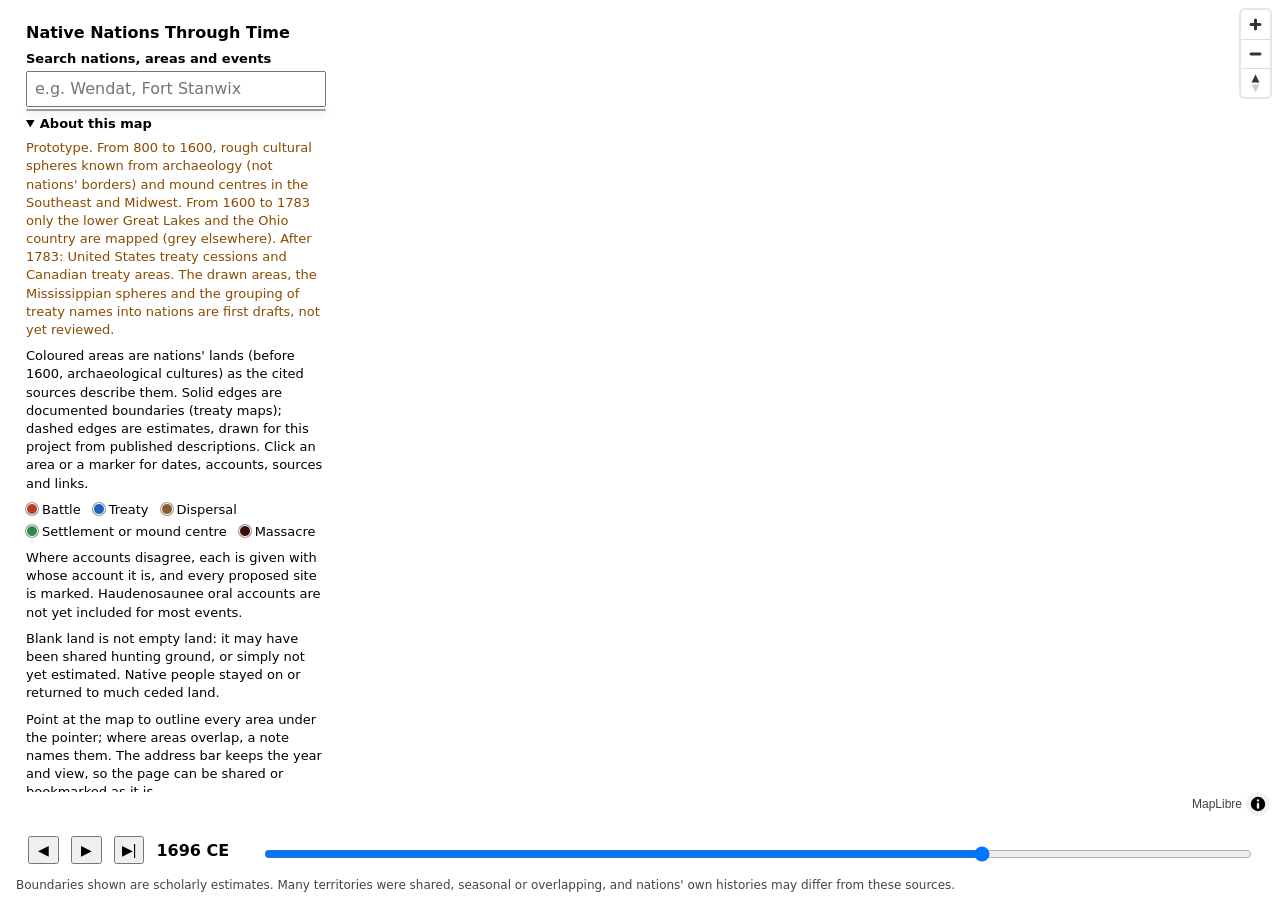
==== native-history/index.html @ f87ab9b0 "Publish Native Nations Through Time at /native-history/ Co-Authored-By: Claude Opus 5.5 <noreply@ant" ====
<!doctype html>
<html lang="en">
  <head>
    <meta charset="UTF-8" />
    <link rel="icon" type="image/svg+xml" href="/native-history/favicon.svg" />
    <meta name="viewport" content="width=device-width, initial-scale=1.0" />
    <title>Native Nations Through Time</title>
    <script type="module" crossorigin src="/native-history/assets/index-DQbSGbGF.js"></script>
    <link rel="stylesheet" crossorigin href="/native-history/assets/index-DJU72vhk.css">
  </head>
  <body>
    <div id="map"></div>
    <aside id="legend">
      <h1>Native Nations Through Time</h1>
      <div class="search">
        <label for="search">Search nations, areas and events</label>
        <input id="search" type="search" autocomplete="off" spellcheck="false" placeholder="e.g. Wendat, Fort Stanwix" />
        <ul id="search-results"></ul>
        <span id="search-status" class="visually-hidden" aria-live="polite"></span>
      </div>
      <details id="about" open>
      <summary>About this map</summary>
      <p class="prototype">
        Prototype. From 800 to 1600, rough cultural spheres known from archaeology (not
        nations' borders) and mound centres in the Southeast and Midwest. From 1600 to 1783 only
        the lower Great Lakes and the Ohio country are mapped (grey elsewhere). After 1783: United
        States treaty cessions and Canadian treaty areas. The drawn areas, the Mississippian
        spheres and the grouping of treaty names into nations are first drafts, not yet reviewed.
      </p>
      <p>
        Coloured areas are nations' lands (before 1600, archaeological cultures) as the cited sources describe them. Solid edges are
        documented boundaries (treaty maps); dashed edges are estimates, drawn for this project
        from published descriptions. Click an area or a marker for dates, accounts, sources and
        links.
      </p>
      <ul class="key">
        <li><span class="dot" style="background:#c0392b"></span>Battle</li>
        <li><span class="dot" style="background:#1f5fbf"></span>Treaty</li>
        <li><span class="dot" style="background:#8a5a2b"></span>Dispersal</li>
        <li><span class="dot" style="background:#2a8a4a"></span>Settlement or mound centre</li>
        <li><span class="dot" style="background:#3d0b0b"></span>Massacre</li>
      </ul>
      <p>
        Where accounts disagree, each is given with whose account it is, and every proposed site
        is marked. Haudenosaunee oral accounts are not yet included for most events.
      </p>
      <p>
        Blank land is not empty land: it may have been shared hunting ground, or simply not yet
        estimated. Native people stayed on or returned to much ceded land.
      </p>
      <p>
        Point at the map to outline every area under the pointer; where areas overlap, a note
        names them. The address bar keeps the year and view, so the page can be shared or
        bookmarked as it is.
      </p>
      </details>
      <label><input id="show-today" type="checkbox" /> Show today's US reservations and trust lands</label>
      <label><input id="plain-basemap" type="checkbox" /> Hide modern borders, places and roads</label>
    </aside>
    <div id="overlap-readout" hidden aria-hidden="true"></div>
    <footer id="bottom-bar">
    <div id="timebar">
      <button id="back" type="button" aria-label="Back one year">◀</button>
      <button id="play" type="button" aria-label="Play">▶</button>
      <button id="forward" type="button" aria-label="Forward one year">▶|</button>
      <span id="year-label"></span>
      <div class="track">
        <div id="ticks"></div>
        <input id="year" type="range" min="800" max="2026" step="1" value="1696" aria-label="Year" />
      </div>
    </div>
    <p id="notice">
      Boundaries shown are scholarly estimates. Many territories were shared, seasonal or
      overlapping, and nations' own histories may differ from these sources.
    </p>
    </footer>
  </body>
</html>
---- native-history/assets/index-DJU72vhk.css ----
.maplibregl-map{-webkit-tap-highlight-color:#0000;-webkit-touch-callout:none;font:12px/20px Helvetica Neue,Arial,Helvetica,sans-serif;position:relative;overflow:hidden}.maplibregl-canvas{position:absolute;top:0;left:0}.maplibregl-map:fullscreen{width:100%;height:100%}.maplibregl-ctrl-group button.maplibregl-ctrl-compass{touch-action:none}.maplibregl-canvas-container.maplibregl-interactive,.maplibregl-ctrl-group button.maplibregl-ctrl-compass{cursor:grab;-webkit-user-select:none;user-select:none}.maplibregl-canvas-container.maplibregl-interactive.maplibregl-track-pointer{cursor:pointer}.maplibregl-canvas-container.maplibregl-interactive:active,.maplibregl-ctrl-group button.maplibregl-ctrl-compass:active{cursor:grabbing}.maplibregl-canvas-container.maplibregl-touch-zoom-rotate,.maplibregl-canvas-container.maplibregl-touch-zoom-rotate .maplibregl-canvas{touch-action:pan-x pan-y}.maplibregl-canvas-container.maplibregl-touch-drag-pan,.maplibregl-canvas-container.maplibregl-touch-drag-pan .maplibregl-canvas{touch-action:pinch-zoom}.maplibregl-canvas-container.maplibregl-touch-zoom-rotate.maplibregl-touch-drag-pan,.maplibregl-canvas-container.maplibregl-touch-zoom-rotate.maplibregl-touch-drag-pan .maplibregl-canvas{touch-action:none}.maplibregl-canvas-container.maplibregl-touch-drag-pan.maplibregl-cooperative-gestures,.maplibregl-canvas-container.maplibregl-touch-drag-pan.maplibregl-cooperative-gestures .maplibregl-canvas{touch-action:pan-x pan-y}.maplibregl-ctrl-bottom-left,.maplibregl-ctrl-bottom-right,.maplibregl-ctrl-top-left,.maplibregl-ctrl-top-right{pointer-events:none;z-index:2;position:absolute}.maplibregl-ctrl-top-left{top:0;left:0}.maplibregl-ctrl-top-right{top:0;right:0}.maplibregl-ctrl-bottom-left{bottom:0;left:0}.maplibregl-ctrl-bottom-right{bottom:0;right:0}.maplibregl-ctrl{clear:both;pointer-events:auto;transform:translate(0)}.maplibregl-ctrl-top-left .maplibregl-ctrl{float:left;margin:10px 0 0 10px}.maplibregl-ctrl-top-right .maplibregl-ctrl{float:right;margin:10px 10px 0 0}.maplibregl-ctrl-bottom-left .maplibregl-ctrl{float:left;margin:0 0 10px 10px}.maplibregl-ctrl-bottom-right .maplibregl-ctrl{float:right;margin:0 10px 10px 0}.maplibregl-ctrl-group{background:#fff;border-radius:4px}.maplibregl-ctrl-group:not(:empty){box-shadow:0 0 0 2px #0000001a}.maplibregl-ctrl-group button{box-sizing:border-box;cursor:pointer;background-color:#0000;border:0;outline:none;width:29px;height:29px;padding:0;display:block}.maplibregl-ctrl button{-webkit-user-select:none;user-select:none}.maplibregl-ctrl-group button+button{border-top:1px solid #ddd}.maplibregl-ctrl button .maplibregl-ctrl-icon{background-position:50%;background-repeat:no-repeat;width:100%;height:100%;display:block}@media (forced-colors:active){.maplibregl-ctrl-group:not(:empty){box-shadow:0 0 0 2px buttontext}.maplibregl-ctrl-icon{background-color:#0000}.maplibregl-ctrl-group button+button{border-top:1px solid buttontext}}.maplibregl-ctrl button::-moz-focus-inner{border:0;padding:0}.maplibregl-ctrl-attrib-button:focus,.maplibregl-ctrl-group button:focus{box-shadow:0 0 2px 2px #0096ff}.maplibregl-ctrl button:disabled{cursor:not-allowed}.maplibregl-ctrl button:disabled .maplibregl-ctrl-icon{opacity:.25}@media (hover:hover){.maplibregl-ctrl button:not(:disabled):hover{background-color:#0000000d}}.maplibregl-ctrl button:not(:disabled):active{background-color:#0000000d}.maplibregl-ctrl-group button:focus:focus-visible{box-shadow:0 0 2px 2px #0096ff}.maplibregl-ctrl-group button:focus:not(:focus-visible){box-shadow:none}.maplibregl-ctrl-group button:focus:first-child{border-radius:4px 4px 0 0}.maplibregl-ctrl-group button:focus:last-child{border-radius:0 0 4px 4px}.maplibregl-ctrl-group button:focus:only-child{border-radius:inherit}.maplibregl-ctrl button.maplibregl-ctrl-zoom-out .maplibregl-ctrl-icon{background-image:url("data:image/svg+xml;charset=utf-8,%3Csvg xmlns='http://www.w3.org/2000/svg' width='29' height='29' viewBox='0 0 29 29' fill='%23333'%3E %3Cpath d='M10 13c-.75 0-1.5.75-1.5 1.5S9.25 16 10 16h9c.75 0 1.5-.75 1.5-1.5S19.75 13 19 13z'/%3E %3C/svg%3E")}.maplibregl-ctrl button.maplibregl-ctrl-zoom-in .maplibregl-ctrl-icon{background-image:url("data:image/svg+xml;charset=utf-8,%3Csvg xmlns='http://www.w3.org/2000/svg' width='29' height='29' viewBox='0 0 29 29' fill='%23333'%3E %3Cpath d='M14.5 8.5c-.75 0-1.5.75-1.5 1.5v3h-3c-.75 0-1.5.75-1.5 1.5S9.25 16 10 16h3v3c0 .75.75 1.5 1.5 1.5S16 19.75 16 19v-3h3c.75 0 1.5-.75 1.5-1.5S19.75 13 19 13h-3v-3c0-.75-.75-1.5-1.5-1.5'/%3E %3C/svg%3E")}@media (forced-colors:active){.maplibregl-ctrl button.maplibregl-ctrl-zoom-out .maplibregl-ctrl-icon{background-image:url("data:image/svg+xml;charset=utf-8,%3Csvg xmlns='http://www.w3.org/2000/svg' width='29' height='29' viewBox='0 0 29 29' fill='%23fff'%3E %3Cpath d='M10 13c-.75 0-1.5.75-1.5 1.5S9.25 16 10 16h9c.75 0 1.5-.75 1.5-1.5S19.75 13 19 13z'/%3E %3C/svg%3E")}.maplibregl-ctrl button.maplibregl-ctrl-zoom-in .maplibregl-ctrl-icon{background-image:url("data:image/svg+xml;charset=utf-8,%3Csvg xmlns='http://www.w3.org/2000/svg' width='29' height='29' viewBox='0 0 29 29' fill='%23fff'%3E %3Cpath d='M14.5 8.5c-.75 0-1.5.75-1.5 1.5v3h-3c-.75 0-1.5.75-1.5 1.5S9.25 16 10 16h3v3c0 .75.75 1.5 1.5 1.5S16 19.75 16 19v-3h3c.75 0 1.5-.75 1.5-1.5S19.75 13 19 13h-3v-3c0-.75-.75-1.5-1.5-1.5'/%3E %3C/svg%3E")}}@media (forced-colors:active) and (prefers-color-scheme:light){.maplibregl-ctrl button.maplibregl-ctrl-zoom-out .maplibregl-ctrl-icon{background-image:url("data:image/svg+xml;charset=utf-8,%3Csvg xmlns='http://www.w3.org/2000/svg' width='29' height='29' viewBox='0 0 29 29' fill='%23000'%3E %3Cpath d='M10 13c-.75 0-1.5.75-1.5 1.5S9.25 16 10 16h9c.75 0 1.5-.75 1.5-1.5S19.75 13 19 13z'/%3E %3C/svg%3E")}.maplibregl-ctrl button.maplibregl-ctrl-zoom-in .maplibregl-ctrl-icon{background-image:url("data:image/svg+xml;charset=utf-8,%3Csvg xmlns='http://www.w3.org/2000/svg' width='29' height='29' viewBox='0 0 29 29' fill='%23000'%3E %3Cpath d='M14.5 8.5c-.75 0-1.5.75-1.5 1.5v3h-3c-.75 0-1.5.75-1.5 1.5S9.25 16 10 16h3v3c0 .75.75 1.5 1.5 1.5S16 19.75 16 19v-3h3c.75 0 1.5-.75 1.5-1.5S19.75 13 19 13h-3v-3c0-.75-.75-1.5-1.5-1.5'/%3E %3C/svg%3E")}}.maplibregl-ctrl button.maplibregl-ctrl-fullscreen .maplibregl-ctrl-icon{background-image:url("data:image/svg+xml;charset=utf-8,%3Csvg xmlns='http://www.w3.org/2000/svg' width='29' height='29' viewBox='0 0 29 29' fill='%23333'%3E %3Cpath d='M24 16v5.5c0 1.75-.75 2.5-2.5 2.5H16v-1l3-1.5-4-5.5 1-1 5.5 4 1.5-3zM6 16l1.5 3 5.5-4 1 1-4 5.5 3 1.5v1H7.5C5.75 24 5 23.25 5 21.5V16zm7-11v1l-3 1.5 4 5.5-1 1-5.5-4L6 13H5V7.5C5 5.75 5.75 5 7.5 5zm11 2.5c0-1.75-.75-2.5-2.5-2.5H16v1l3 1.5-4 5.5 1 1 5.5-4 1.5 3h1z'/%3E %3C/svg%3E")}.maplibregl-ctrl button.maplibregl-ctrl-shrink .maplibregl-ctrl-icon{background-image:url("data:image/svg+xml;charset=utf-8,%3Csvg xmlns='http://www.w3.org/2000/svg' width='29' height='29' viewBox='0 0 29 29'%3E %3Cpath d='M18.5 16c-1.75 0-2.5.75-2.5 2.5V24h1l1.5-3 5.5 4 1-1-4-5.5 3-1.5v-1zM13 18.5c0-1.75-.75-2.5-2.5-2.5H5v1l3 1.5L4 24l1 1 5.5-4 1.5 3h1zm3-8c0 1.75.75 2.5 2.5 2.5H24v-1l-3-1.5L25 5l-1-1-5.5 4L17 5h-1zM10.5 13c1.75 0 2.5-.75 2.5-2.5V5h-1l-1.5 3L5 4 4 5l4 5.5L5 12v1z'/%3E %3C/svg%3E")}@media (forced-colors:active){.maplibregl-ctrl button.maplibregl-ctrl-fullscreen .maplibregl-ctrl-icon{background-image:url("data:image/svg+xml;charset=utf-8,%3Csvg xmlns='http://www.w3.org/2000/svg' width='29' height='29' viewBox='0 0 29 29' fill='%23fff'%3E %3Cpath d='M24 16v5.5c0 1.75-.75 2.5-2.5 2.5H16v-1l3-1.5-4-5.5 1-1 5.5 4 1.5-3zM6 16l1.5 3 5.5-4 1 1-4 5.5 3 1.5v1H7.5C5.75 24 5 23.25 5 21.5V16zm7-11v1l-3 1.5 4 5.5-1 1-5.5-4L6 13H5V7.5C5 5.75 5.75 5 7.5 5zm11 2.5c0-1.75-.75-2.5-2.5-2.5H16v1l3 1.5-4 5.5 1 1 5.5-4 1.5 3h1z'/%3E %3C/svg%3E")}.maplibregl-ctrl button.maplibregl-ctrl-shrink .maplibregl-ctrl-icon{background-image:url("data:image/svg+xml;charset=utf-8,%3Csvg xmlns='http://www.w3.org/2000/svg' width='29' height='29' viewBox='0 0 29 29' fill='%23fff'%3E %3Cpath d='M18.5 16c-1.75 0-2.5.75-2.5 2.5V24h1l1.5-3 5.5 4 1-1-4-5.5 3-1.5v-1zM13 18.5c0-1.75-.75-2.5-2.5-2.5H5v1l3 1.5L4 24l1 1 5.5-4 1.5 3h1zm3-8c0 1.75.75 2.5 2.5 2.5H24v-1l-3-1.5L25 5l-1-1-5.5 4L17 5h-1zM10.5 13c1.75 0 2.5-.75 2.5-2.5V5h-1l-1.5 3L5 4 4 5l4 5.5L5 12v1z'/%3E %3C/svg%3E")}}@media (forced-colors:active) and (prefers-color-scheme:light){.maplibregl-ctrl button.maplibregl-ctrl-fullscreen .maplibregl-ctrl-icon{background-image:url("data:image/svg+xml;charset=utf-8,%3Csvg xmlns='http://www.w3.org/2000/svg' width='29' height='29' viewBox='0 0 29 29' fill='%23000'%3E %3Cpath d='M24 16v5.5c0 1.75-.75 2.5-2.5 2.5H16v-1l3-1.5-4-5.5 1-1 5.5 4 1.5-3zM6 16l1.5 3 5.5-4 1 1-4 5.5 3 1.5v1H7.5C5.75 24 5 23.25 5 21.5V16zm7-11v1l-3 1.5 4 5.5-1 1-5.5-4L6 13H5V7.5C5 5.75 5.75 5 7.5 5zm11 2.5c0-1.75-.75-2.5-2.5-2.5H16v1l3 1.5-4 5.5 1 1 5.5-4 1.5 3h1z'/%3E %3C/svg%3E")}.maplibregl-ctrl button.maplibregl-ctrl-shrink .maplibregl-ctrl-icon{background-image:url("data:image/svg+xml;charset=utf-8,%3Csvg xmlns='http://www.w3.org/2000/svg' width='29' height='29' viewBox='0 0 29 29' fill='%23000'%3E %3Cpath d='M18.5 16c-1.75 0-2.5.75-2.5 2.5V24h1l1.5-3 5.5 4 1-1-4-5.5 3-1.5v-1zM13 18.5c0-1.75-.75-2.5-2.5-2.5H5v1l3 1.5L4 24l1 1 5.5-4 1.5 3h1zm3-8c0 1.75.75 2.5 2.5 2.5H24v-1l-3-1.5L25 5l-1-1-5.5 4L17 5h-1zM10.5 13c1.75 0 2.5-.75 2.5-2.5V5h-1l-1.5 3L5 4 4 5l4 5.5L5 12v1z'/%3E %3C/svg%3E")}}.maplibregl-ctrl button.maplibregl-ctrl-compass .maplibregl-ctrl-icon{background-image:url("data:image/svg+xml;charset=utf-8,%3Csvg xmlns='http://www.w3.org/2000/svg' width='29' height='29' viewBox='0 0 29 29' fill='%23333'%3E %3Cpath d='m10.5 14 4-8 4 8z'/%3E %3Cpath fill='%23ccc' d='m10.5 16 4 8 4-8z'/%3E %3C/svg%3E")}@media (forced-colors:active){.maplibregl-ctrl button.maplibregl-ctrl-compass .maplibregl-ctrl-icon{background-image:url("data:image/svg+xml;charset=utf-8,%3Csvg xmlns='http://www.w3.org/2000/svg' width='29' height='29' viewBox='0 0 29 29' fill='%23fff'%3E %3Cpath d='m10.5 14 4-8 4 8z'/%3E %3Cpath fill='%23ccc' d='m10.5 16 4 8 4-8z'/%3E %3C/svg%3E")}}@media (forced-colors:active) and (prefers-color-scheme:light){.maplibregl-ctrl button.maplibregl-ctrl-compass .maplibregl-ctrl-icon{background-image:url("data:image/svg+xml;charset=utf-8,%3Csvg xmlns='http://www.w3.org/2000/svg' width='29' height='29' viewBox='0 0 29 29' fill='%23000'%3E %3Cpath d='m10.5 14 4-8 4 8z'/%3E %3Cpath fill='%23ccc' d='m10.5 16 4 8 4-8z'/%3E %3C/svg%3E")}}.maplibregl-ctrl button.maplibregl-ctrl-globe .maplibregl-ctrl-icon{background-image:url("data:image/svg+xml;charset=utf-8,%3Csvg xmlns='http://www.w3.org/2000/svg' width='22' height='22' fill='none' viewBox='0 0 22 22' stroke='%23333'%3E %3Ccircle cx='11' cy='11' r='8.5'/%3E %3Cpath d='M17.5 11c0 4.819-3.02 8.5-6.5 8.5S4.5 15.819 4.5 11 7.52 2.5 11 2.5s6.5 3.681 6.5 8.5Z'/%3E %3Cpath d='M13.5 11c0 2.447-.331 4.64-.853 6.206-.262.785-.562 1.384-.872 1.777-.314.399-.58.517-.775.517-.195 0-.461-.118-.775-.517-.31-.393-.61-.992-.872-1.777C8.831 15.64 8.5 13.446 8.5 11c0-2.447.331-4.64.853-6.206.262-.785.562-1.384.872-1.777.314-.399.58-.517.775-.517.195 0 .461.118.775.517.31.393.61.992.872 1.777.522 1.565.853 3.76.853 6.206Z'/%3E %3Cpath d='M11 7.5c-1.909 0-3.622-.166-4.845-.428-.616-.132-1.08-.283-1.379-.434a1.333 1.333 0 0 1-.224-.138c.047-.038.12-.085.224-.138.299-.151.763-.302 1.379-.434C7.378 5.666 9.091 5.5 11 5.5c1.909 0 3.622.166 4.845.428.616.132 1.08.283 1.379.434.105.053.177.1.224.138-.047.038-.12.085-.224.138-.299.151-.763.302-1.379.434-1.223.262-2.936.428-4.845.428ZM4.486 6.436ZM11 16.5c-1.909 0-3.622-.166-4.845-.428-.616-.132-1.08-.283-1.379-.434a1.33 1.33 0 0 1-.224-.138 1.33 1.33 0 0 1 .224-.138c.299-.151.763-.302 1.379-.434C7.378 14.666 9.091 14.5 11 14.5c1.909 0 3.622.166 4.845.428.616.132 1.08.283 1.379.434.105.053.177.1.224.138a1.33 1.33 0 0 1-.224.138c-.299.151-.763.302-1.379.434-1.223.262-2.936.428-4.845.428Zm-6.514-1.064ZM11 12.5c-2.46 0-4.672-.222-6.255-.574-.796-.177-1.406-.38-1.805-.59a1.465 1.465 0 0 1-.39-.272.293.293 0 0 1-.047-.064.293.293 0 0 1 .048-.064c.066-.073.189-.167.389-.272.399-.21 1.009-.413 1.805-.59C6.328 9.722 8.54 9.5 11 9.5s4.672.222 6.256.574c.795.177 1.405.38 1.804.59.2.105.323.2.39.272a.33.33 0 0 1 .047.064.293.293 0 0 1-.048.064 1.435 1.435 0 0 1-.389.272c-.399.21-1.009.413-1.804.59-1.584.352-3.796.574-6.256.574Zm-8.501-1.51v.002-.002Zm0 .018v.002-.002Zm17.002.002v-.002.002Zm0-.018v-.002.002Z'/%3E %3C/svg%3E")}.maplibregl-ctrl button.maplibregl-ctrl-globe-enabled .maplibregl-ctrl-icon{background-image:url("data:image/svg+xml;charset=utf-8,%3Csvg xmlns='http://www.w3.org/2000/svg' width='22' height='22' fill='none' viewBox='0 0 22 22' stroke='%2333b5e5'%3E %3Ccircle cx='11' cy='11' r='8.5'/%3E %3Cpath d='M17.5 11c0 4.819-3.02 8.5-6.5 8.5S4.5 15.819 4.5 11 7.52 2.5 11 2.5s6.5 3.681 6.5 8.5Z'/%3E %3Cpath d='M13.5 11c0 2.447-.331 4.64-.853 6.206-.262.785-.562 1.384-.872 1.777-.314.399-.58.517-.775.517-.195 0-.461-.118-.775-.517-.31-.393-.61-.992-.872-1.777C8.831 15.64 8.5 13.446 8.5 11c0-2.447.331-4.64.853-6.206.262-.785.562-1.384.872-1.777.314-.399.58-.517.775-.517.195 0 .461.118.775.517.31.393.61.992.872 1.777.522 1.565.853 3.76.853 6.206Z'/%3E %3Cpath d='M11 7.5c-1.909 0-3.622-.166-4.845-.428-.616-.132-1.08-.283-1.379-.434a1.333 1.333 0 0 1-.224-.138c.047-.038.12-.085.224-.138.299-.151.763-.302 1.379-.434C7.378 5.666 9.091 5.5 11 5.5c1.909 0 3.622.166 4.845.428.616.132 1.08.283 1.379.434.105.053.177.1.224.138-.047.038-.12.085-.224.138-.299.151-.763.302-1.379.434-1.223.262-2.936.428-4.845.428ZM4.486 6.436ZM11 16.5c-1.909 0-3.622-.166-4.845-.428-.616-.132-1.08-.283-1.379-.434a1.33 1.33 0 0 1-.224-.138 1.33 1.33 0 0 1 .224-.138c.299-.151.763-.302 1.379-.434C7.378 14.666 9.091 14.5 11 14.5c1.909 0 3.622.166 4.845.428.616.132 1.08.283 1.379.434.105.053.177.1.224.138a1.33 1.33 0 0 1-.224.138c-.299.151-.763.302-1.379.434-1.223.262-2.936.428-4.845.428Zm-6.514-1.064ZM11 12.5c-2.46 0-4.672-.222-6.255-.574-.796-.177-1.406-.38-1.805-.59a1.465 1.465 0 0 1-.39-.272.293.293 0 0 1-.047-.064.293.293 0 0 1 .048-.064c.066-.073.189-.167.389-.272.399-.21 1.009-.413 1.805-.59C6.328 9.722 8.54 9.5 11 9.5s4.672.222 6.256.574c.795.177 1.405.38 1.804.59.2.105.323.2.39.272a.33.33 0 0 1 .047.064.293.293 0 0 1-.048.064 1.435 1.435 0 0 1-.389.272c-.399.21-1.009.413-1.804.59-1.584.352-3.796.574-6.256.574Zm-8.501-1.51v.002-.002Zm0 .018v.002-.002Zm17.002.002v-.002.002Zm0-.018v-.002.002Z'/%3E %3C/svg%3E")}.maplibregl-ctrl button.maplibregl-ctrl-terrain .maplibregl-ctrl-icon{background-image:url("data:image/svg+xml;charset=utf-8,%3Csvg xmlns='http://www.w3.org/2000/svg' width='22' height='22' viewBox='0 0 22 22' fill='%23333'%3E %3Cpath d='m1.754 13.406 4.453-4.851 3.09 3.09 3.281 3.277.969-.969-3.309-3.312 3.844-4.121 6.148 6.886h1.082v-.855l-7.207-8.07-4.84 5.187L6.169 6.57l-5.48 5.965v.871ZM.688 16.844h20.625v1.375H.688Zm0 0'/%3E %3C/svg%3E")}.maplibregl-ctrl button.maplibregl-ctrl-terrain-enabled .maplibregl-ctrl-icon{background-image:url("data:image/svg+xml;charset=utf-8,%3Csvg xmlns='http://www.w3.org/2000/svg' width='22' height='22' viewBox='0 0 22 22' fill='%2333b5e5'%3E %3Cpath d='m1.754 13.406 4.453-4.851 3.09 3.09 3.281 3.277.969-.969-3.309-3.312 3.844-4.121 6.148 6.886h1.082v-.855l-7.207-8.07-4.84 5.187L6.169 6.57l-5.48 5.965v.871ZM.688 16.844h20.625v1.375H.688Zm0 0'/%3E %3C/svg%3E")}.maplibregl-ctrl button.maplibregl-ctrl-geolocate .maplibregl-ctrl-icon{background-image:url("data:image/svg+xml;charset=utf-8,%3Csvg xmlns='http://www.w3.org/2000/svg' width='29' height='29' viewBox='0 0 20 20' fill='%23333'%3E %3Cpath d='M10 4C9 4 9 5 9 5v.1A5 5 0 0 0 5.1 9H5s-1 0-1 1 1 1 1 1h.1A5 5 0 0 0 9 14.9v.1s0 1 1 1 1-1 1-1v-.1a5 5 0 0 0 3.9-3.9h.1s1 0 1-1-1-1-1-1h-.1A5 5 0 0 0 11 5.1V5s0-1-1-1m0 2.5a3.5 3.5 0 1 1 0 7 3.5 3.5 0 1 1 0-7'/%3E %3Ccircle id='dot' cx='10' cy='10' r='2'/%3E %3Cpath id='stroke' d='m14 5 1 1-9 9-1-1z' display='none'/%3E %3C/svg%3E")}.maplibregl-ctrl button.maplibregl-ctrl-geolocate:disabled .maplibregl-ctrl-icon{background-image:url("data:image/svg+xml;charset=utf-8,%3Csvg xmlns='http://www.w3.org/2000/svg' width='29' height='29' viewBox='0 0 20 20' fill='%23aaa'%3E %3Cpath d='M10 4C9 4 9 5 9 5v.1A5 5 0 0 0 5.1 9H5s-1 0-1 1 1 1 1 1h.1A5 5 0 0 0 9 14.9v.1s0 1 1 1 1-1 1-1v-.1a5 5 0 0 0 3.9-3.9h.1s1 0 1-1-1-1-1-1h-.1A5 5 0 0 0 11 5.1V5s0-1-1-1m0 2.5a3.5 3.5 0 1 1 0 7 3.5 3.5 0 1 1 0-7'/%3E %3Ccircle id='dot' cx='10' cy='10' r='2'/%3E %3Cpath id='stroke' d='m14 5 1 1-9 9-1-1z' fill='%23f00'/%3E %3C/svg%3E")}.maplibregl-ctrl button.maplibregl-ctrl-geolocate.maplibregl-ctrl-geolocate-active .maplibregl-ctrl-icon{background-image:url("data:image/svg+xml;charset=utf-8,%3Csvg xmlns='http://www.w3.org/2000/svg' width='29' height='29' viewBox='0 0 20 20' fill='%2333b5e5'%3E %3Cpath d='M10 4C9 4 9 5 9 5v.1A5 5 0 0 0 5.1 9H5s-1 0-1 1 1 1 1 1h.1A5 5 0 0 0 9 14.9v.1s0 1 1 1 1-1 1-1v-.1a5 5 0 0 0 3.9-3.9h.1s1 0 1-1-1-1-1-1h-.1A5 5 0 0 0 11 5.1V5s0-1-1-1m0 2.5a3.5 3.5 0 1 1 0 7 3.5 3.5 0 1 1 0-7'/%3E %3Ccircle id='dot' cx='10' cy='10' r='2'/%3E %3Cpath id='stroke' d='m14 5 1 1-9 9-1-1z' display='none'/%3E %3C/svg%3E")}.maplibregl-ctrl button.maplibregl-ctrl-geolocate.maplibregl-ctrl-geolocate-active-error .maplibregl-ctrl-icon{background-image:url("data:image/svg+xml;charset=utf-8,%3Csvg xmlns='http://www.w3.org/2000/svg' width='29' height='29' viewBox='0 0 20 20' fill='%23e58978'%3E %3Cpath d='M10 4C9 4 9 5 9 5v.1A5 5 0 0 0 5.1 9H5s-1 0-1 1 1 1 1 1h.1A5 5 0 0 0 9 14.9v.1s0 1 1 1 1-1 1-1v-.1a5 5 0 0 0 3.9-3.9h.1s1 0 1-1-1-1-1-1h-.1A5 5 0 0 0 11 5.1V5s0-1-1-1m0 2.5a3.5 3.5 0 1 1 0 7 3.5 3.5 0 1 1 0-7'/%3E %3Ccircle id='dot' cx='10' cy='10' r='2'/%3E %3Cpath id='stroke' d='m14 5 1 1-9 9-1-1z' display='none'/%3E %3C/svg%3E")}.maplibregl-ctrl button.maplibregl-ctrl-geolocate.maplibregl-ctrl-geolocate-background .maplibregl-ctrl-icon{background-image:url("data:image/svg+xml;charset=utf-8,%3Csvg xmlns='http://www.w3.org/2000/svg' width='29' height='29' viewBox='0 0 20 20' fill='%2333b5e5'%3E %3Cpath d='M10 4C9 4 9 5 9 5v.1A5 5 0 0 0 5.1 9H5s-1 0-1 1 1 1 1 1h.1A5 5 0 0 0 9 14.9v.1s0 1 1 1 1-1 1-1v-.1a5 5 0 0 0 3.9-3.9h.1s1 0 1-1-1-1-1-1h-.1A5 5 0 0 0 11 5.1V5s0-1-1-1m0 2.5a3.5 3.5 0 1 1 0 7 3.5 3.5 0 1 1 0-7'/%3E %3Ccircle id='dot' cx='10' cy='10' r='2' display='none'/%3E %3Cpath id='stroke' d='m14 5 1 1-9 9-1-1z' display='none'/%3E %3C/svg%3E")}.maplibregl-ctrl button.maplibregl-ctrl-geolocate.maplibregl-ctrl-geolocate-background-error .maplibregl-ctrl-icon{background-image:url("data:image/svg+xml;charset=utf-8,%3Csvg xmlns='http://www.w3.org/2000/svg' width='29' height='29' viewBox='0 0 20 20' fill='%23e54e33'%3E %3Cpath d='M10 4C9 4 9 5 9 5v.1A5 5 0 0 0 5.1 9H5s-1 0-1 1 1 1 1 1h.1A5 5 0 0 0 9 14.9v.1s0 1 1 1 1-1 1-1v-.1a5 5 0 0 0 3.9-3.9h.1s1 0 1-1-1-1-1-1h-.1A5 5 0 0 0 11 5.1V5s0-1-1-1m0 2.5a3.5 3.5 0 1 1 0 7 3.5 3.5 0 1 1 0-7'/%3E %3Ccircle id='dot' cx='10' cy='10' r='2' display='none'/%3E %3Cpath id='stroke' d='m14 5 1 1-9 9-1-1z' display='none'/%3E %3C/svg%3E")}.maplibregl-ctrl button.maplibregl-ctrl-geolocate.maplibregl-ctrl-geolocate-waiting .maplibregl-ctrl-icon{animation:2s linear infinite maplibregl-spin}@media (forced-colors:active){.maplibregl-ctrl button.maplibregl-ctrl-geolocate .maplibregl-ctrl-icon{background-image:url("data:image/svg+xml;charset=utf-8,%3Csvg xmlns='http://www.w3.org/2000/svg' width='29' height='29' viewBox='0 0 20 20' fill='%23fff'%3E %3Cpath d='M10 4C9 4 9 5 9 5v.1A5 5 0 0 0 5.1 9H5s-1 0-1 1 1 1 1 1h.1A5 5 0 0 0 9 14.9v.1s0 1 1 1 1-1 1-1v-.1a5 5 0 0 0 3.9-3.9h.1s1 0 1-1-1-1-1-1h-.1A5 5 0 0 0 11 5.1V5s0-1-1-1m0 2.5a3.5 3.5 0 1 1 0 7 3.5 3.5 0 1 1 0-7'/%3E %3Ccircle id='dot' cx='10' cy='10' r='2'/%3E %3Cpath id='stroke' d='m14 5 1 1-9 9-1-1z' display='none'/%3E %3C/svg%3E")}.maplibregl-ctrl button.maplibregl-ctrl-geolocate:disabled .maplibregl-ctrl-icon{background-image:url("data:image/svg+xml;charset=utf-8,%3Csvg xmlns='http://www.w3.org/2000/svg' width='29' height='29' viewBox='0 0 20 20' fill='%23999'%3E %3Cpath d='M10 4C9 4 9 5 9 5v.1A5 5 0 0 0 5.1 9H5s-1 0-1 1 1 1 1 1h.1A5 5 0 0 0 9 14.9v.1s0 1 1 1 1-1 1-1v-.1a5 5 0 0 0 3.9-3.9h.1s1 0 1-1-1-1-1-1h-.1A5 5 0 0 0 11 5.1V5s0-1-1-1m0 2.5a3.5 3.5 0 1 1 0 7 3.5 3.5 0 1 1 0-7'/%3E %3Ccircle id='dot' cx='10' cy='10' r='2'/%3E %3Cpath id='stroke' d='m14 5 1 1-9 9-1-1z' fill='%23f00'/%3E %3C/svg%3E")}.maplibregl-ctrl button.maplibregl-ctrl-geolocate.maplibregl-ctrl-geolocate-active .maplibregl-ctrl-icon{background-image:url("data:image/svg+xml;charset=utf-8,%3Csvg xmlns='http://www.w3.org/2000/svg' width='29' height='29' viewBox='0 0 20 20' fill='%2333b5e5'%3E %3Cpath d='M10 4C9 4 9 5 9 5v.1A5 5 0 0 0 5.1 9H5s-1 0-1 1 1 1 1 1h.1A5 5 0 0 0 9 14.9v.1s0 1 1 1 1-1 1-1v-.1a5 5 0 0 0 3.9-3.9h.1s1 0 1-1-1-1-1-1h-.1A5 5 0 0 0 11 5.1V5s0-1-1-1m0 2.5a3.5 3.5 0 1 1 0 7 3.5 3.5 0 1 1 0-7'/%3E %3Ccircle id='dot' cx='10' cy='10' r='2'/%3E %3Cpath id='stroke' d='m14 5 1 1-9 9-1-1z' display='none'/%3E %3C/svg%3E")}.maplibregl-ctrl button.maplibregl-ctrl-geolocate.maplibregl-ctrl-geolocate-active-error .maplibregl-ctrl-icon{background-image:url("data:image/svg+xml;charset=utf-8,%3Csvg xmlns='http://www.w3.org/2000/svg' width='29' height='29' viewBox='0 0 20 20' fill='%23e58978'%3E %3Cpath d='M10 4C9 4 9 5 9 5v.1A5 5 0 0 0 5.1 9H5s-1 0-1 1 1 1 1 1h.1A5 5 0 0 0 9 14.9v.1s0 1 1 1 1-1 1-1v-.1a5 5 0 0 0 3.9-3.9h.1s1 0 1-1-1-1-1-1h-.1A5 5 0 0 0 11 5.1V5s0-1-1-1m0 2.5a3.5 3.5 0 1 1 0 7 3.5 3.5 0 1 1 0-7'/%3E %3Ccircle id='dot' cx='10' cy='10' r='2'/%3E %3Cpath id='stroke' d='m14 5 1 1-9 9-1-1z' display='none'/%3E %3C/svg%3E")}.maplibregl-ctrl button.maplibregl-ctrl-geolocate.maplibregl-ctrl-geolocate-background .maplibregl-ctrl-icon{background-image:url("data:image/svg+xml;charset=utf-8,%3Csvg xmlns='http://www.w3.org/2000/svg' width='29' height='29' viewBox='0 0 20 20' fill='%2333b5e5'%3E %3Cpath d='M10 4C9 4 9 5 9 5v.1A5 5 0 0 0 5.1 9H5s-1 0-1 1 1 1 1 1h.1A5 5 0 0 0 9 14.9v.1s0 1 1 1 1-1 1-1v-.1a5 5 0 0 0 3.9-3.9h.1s1 0 1-1-1-1-1-1h-.1A5 5 0 0 0 11 5.1V5s0-1-1-1m0 2.5a3.5 3.5 0 1 1 0 7 3.5 3.5 0 1 1 0-7'/%3E %3Ccircle id='dot' cx='10' cy='10' r='2' display='none'/%3E %3Cpath id='stroke' d='m14 5 1 1-9 9-1-1z' display='none'/%3E %3C/svg%3E")}.maplibregl-ctrl button.maplibregl-ctrl-geolocate.maplibregl-ctrl-geolocate-background-error .maplibregl-ctrl-icon{background-image:url("data:image/svg+xml;charset=utf-8,%3Csvg xmlns='http://www.w3.org/2000/svg' width='29' height='29' viewBox='0 0 20 20' fill='%23e54e33'%3E %3Cpath d='M10 4C9 4 9 5 9 5v.1A5 5 0 0 0 5.1 9H5s-1 0-1 1 1 1 1 1h.1A5 5 0 0 0 9 14.9v.1s0 1 1 1 1-1 1-1v-.1a5 5 0 0 0 3.9-3.9h.1s1 0 1-1-1-1-1-1h-.1A5 5 0 0 0 11 5.1V5s0-1-1-1m0 2.5a3.5 3.5 0 1 1 0 7 3.5 3.5 0 1 1 0-7'/%3E %3Ccircle id='dot' cx='10' cy='10' r='2' display='none'/%3E %3Cpath id='stroke' d='m14 5 1 1-9 9-1-1z' display='none'/%3E %3C/svg%3E")}}@media (forced-colors:active) and (prefers-color-scheme:light){.maplibregl-ctrl button.maplibregl-ctrl-geolocate .maplibregl-ctrl-icon{background-image:url("data:image/svg+xml;charset=utf-8,%3Csvg xmlns='http://www.w3.org/2000/svg' width='29' height='29' viewBox='0 0 20 20' fill='%23000'%3E %3Cpath d='M10 4C9 4 9 5 9 5v.1A5 5 0 0 0 5.1 9H5s-1 0-1 1 1 1 1 1h.1A5 5 0 0 0 9 14.9v.1s0 1 1 1 1-1 1-1v-.1a5 5 0 0 0 3.9-3.9h.1s1 0 1-1-1-1-1-1h-.1A5 5 0 0 0 11 5.1V5s0-1-1-1m0 2.5a3.5 3.5 0 1 1 0 7 3.5 3.5 0 1 1 0-7'/%3E %3Ccircle id='dot' cx='10' cy='10' r='2'/%3E %3Cpath id='stroke' d='m14 5 1 1-9 9-1-1z' display='none'/%3E %3C/svg%3E")}.maplibregl-ctrl button.maplibregl-ctrl-geolocate:disabled .maplibregl-ctrl-icon{background-image:url("data:image/svg+xml;charset=utf-8,%3Csvg xmlns='http://www.w3.org/2000/svg' width='29' height='29' viewBox='0 0 20 20' fill='%23666'%3E %3Cpath d='M10 4C9 4 9 5 9 5v.1A5 5 0 0 0 5.1 9H5s-1 0-1 1 1 1 1 1h.1A5 5 0 0 0 9 14.9v.1s0 1 1 1 1-1 1-1v-.1a5 5 0 0 0 3.9-3.9h.1s1 0 1-1-1-1-1-1h-.1A5 5 0 0 0 11 5.1V5s0-1-1-1m0 2.5a3.5 3.5 0 1 1 0 7 3.5 3.5 0 1 1 0-7'/%3E %3Ccircle id='dot' cx='10' cy='10' r='2'/%3E %3Cpath id='stroke' d='m14 5 1 1-9 9-1-1z' fill='%23f00'/%3E %3C/svg%3E")}}@keyframes maplibregl-spin{0%{transform:rotate(0)}to{transform:rotate(1turn)}}a.maplibregl-ctrl-logo{cursor:pointer;background-image:url("data:image/svg+xml;charset=utf-8,%3Csvg xmlns='http://www.w3.org/2000/svg' width='88' height='23' fill='none'%3E %3Cpath fill='%23000' fill-opacity='.4' fill-rule='evenodd' d='M17.408 16.796h-1.827l2.501-12.095h.198l3.324 6.533.988 2.19.988-2.19 3.258-6.533h.181l2.6 12.095h-1.81l-1.218-5.644-.362-1.71-.658 1.71-2.929 5.644h-.098l-2.914-5.644-.757-1.71-.345 1.71zm1.958-3.42-.726 3.663a1.255 1.255 0 0 1-1.232 1.011h-1.827a1.255 1.255 0 0 1-1.229-1.509l2.501-12.095a1.255 1.255 0 0 1 1.23-1.001h.197a1.25 1.25 0 0 1 1.12.685l3.19 6.273 3.125-6.263a1.25 1.25 0 0 1 1.123-.695h.181a1.255 1.255 0 0 1 1.227.991l1.443 6.71a5 5 0 0 1 .314-.787l.009-.016a4.6 4.6 0 0 1 1.777-1.887c.782-.46 1.668-.667 2.611-.667a4.6 4.6 0 0 1 1.7.32l.306.134c.21-.16.474-.256.759-.256h1.694a1.255 1.255 0 0 1 1.212.925 1.255 1.255 0 0 1 1.212-.925h1.711c.284 0 .545.094.755.252.613-.3 1.312-.45 2.075-.45 1.356 0 2.557.445 3.482 1.4q.47.48.763 1.064V4.701a1.255 1.255 0 0 1 1.255-1.255h1.86A1.255 1.255 0 0 1 54.44 4.7v9.194h2.217c.19 0 .37.043.532.118v-4.77c0-.356.147-.678.385-.906a2.42 2.42 0 0 1-.682-1.71c0-.665.267-1.253.735-1.7a2.45 2.45 0 0 1 1.722-.674 2.43 2.43 0 0 1 1.705.675q.318.302.504.683V4.7a1.255 1.255 0 0 1 1.255-1.255h1.744A1.255 1.255 0 0 1 65.812 4.7v3.335a4.8 4.8 0 0 1 1.526-.246c.938 0 1.817.214 2.59.69a4.47 4.47 0 0 1 1.67 1.743v-.98a1.255 1.255 0 0 1 1.256-1.256h1.777c.233 0 .451.064.639.174a3.4 3.4 0 0 1 1.567-.372c.346 0 .861.02 1.285.232a1.25 1.25 0 0 1 .689 1.004 4.7 4.7 0 0 1 .853-.588c.795-.44 1.675-.647 2.61-.647 1.385 0 2.65.39 3.525 1.396.836.938 1.168 2.173 1.168 3.528q-.001.515-.056 1.051a1.255 1.255 0 0 1-.947 1.09l.408.952a1.255 1.255 0 0 1-.477 1.552c-.418.268-.92.463-1.458.612-.613.171-1.304.244-2.049.244-1.06 0-2.043-.207-2.886-.698l-.015-.008c-.798-.48-1.419-1.135-1.818-1.963l-.004-.008a5.8 5.8 0 0 1-.548-2.512q0-.429.053-.843a1.3 1.3 0 0 1-.333-.086l-.166-.004c-.223 0-.426.062-.643.228-.03.024-.142.139-.142.59v3.883a1.255 1.255 0 0 1-1.256 1.256h-1.777a1.255 1.255 0 0 1-1.256-1.256V15.69l-.032.057a4.8 4.8 0 0 1-1.86 1.833 5.04 5.04 0 0 1-2.484.634 4.5 4.5 0 0 1-1.935-.424 1.25 1.25 0 0 1-.764.258h-1.71a1.255 1.255 0 0 1-1.256-1.255V7.687a2.4 2.4 0 0 1-.428.625c.253.23.412.561.412.93v7.553a1.255 1.255 0 0 1-1.256 1.255h-1.843a1.25 1.25 0 0 1-.894-.373c-.228.23-.544.373-.894.373H51.32a1.255 1.255 0 0 1-1.256-1.255v-1.251l-.061.117a4.7 4.7 0 0 1-1.782 1.884 4.77 4.77 0 0 1-2.485.67 5.6 5.6 0 0 1-1.485-.188l.009 2.764a1.255 1.255 0 0 1-1.255 1.259h-1.729a1.255 1.255 0 0 1-1.255-1.255v-3.537a1.255 1.255 0 0 1-1.167.793h-1.679a1.25 1.25 0 0 1-.77-.263 4.5 4.5 0 0 1-1.945.429c-.885 0-1.724-.21-2.495-.632l-.017-.01a5 5 0 0 1-1.081-.836 1.255 1.255 0 0 1-1.254 1.312h-1.81a1.255 1.255 0 0 1-1.228-.99l-.782-3.625-2.044 3.939a1.25 1.25 0 0 1-1.115.676h-.098a1.25 1.25 0 0 1-1.116-.68l-2.061-3.994zM35.92 16.63l.207-.114.223-.15q.493-.356.735-.785l.061-.118.033 1.332h1.678V9.242h-1.694l-.033 1.267q-.133-.329-.526-.658l-.032-.028a3.2 3.2 0 0 0-.668-.428l-.27-.12a3.3 3.3 0 0 0-1.235-.23q-1.136-.001-1.974.493a3.36 3.36 0 0 0-1.3 1.382q-.445.89-.444 2.074 0 1.2.51 2.107a3.8 3.8 0 0 0 1.382 1.381 3.9 3.9 0 0 0 1.893.477q.795 0 1.455-.33zm-2.789-5.38q-.576.675-.575 1.762 0 1.102.559 1.794.576.675 1.645.675a2.25 2.25 0 0 0 .934-.19 2.2 2.2 0 0 0 .468-.29l.178-.161a2.2 2.2 0 0 0 .397-.561q.244-.5.244-1.15v-.115q0-.708-.296-1.267l-.043-.077a2.2 2.2 0 0 0-.633-.709l-.13-.086-.047-.028a2.1 2.1 0 0 0-1.073-.285q-1.052 0-1.629.692zm2.316 2.706c.163-.17.28-.407.28-.83v-.114c0-.292-.06-.508-.15-.68a.96.96 0 0 0-.353-.389.85.85 0 0 0-.464-.127c-.4 0-.56.114-.664.239l-.01.012c-.148.174-.275.45-.275.945 0 .506.122.801.27.99.097.11.266.224.68.224.303 0 .504-.09.687-.269zm7.545 1.705a2.6 2.6 0 0 0 .331.423q.319.33.755.548l.173.074q.65.255 1.49.255 1.02 0 1.844-.493a3.45 3.45 0 0 0 1.316-1.4q.493-.904.493-2.089 0-1.909-.988-2.913-.988-1.02-2.584-1.02-.898 0-1.575.347a3 3 0 0 0-.415.262l-.199.166a3.4 3.4 0 0 0-.64.82V9.242h-1.712v11.553h1.729l-.017-5.134zm.53-1.138q.206.29.48.5l.155.11.053.034q.51.296 1.119.297 1.07 0 1.645-.675.577-.69.576-1.762 0-1.119-.576-1.777-.558-.675-1.645-.675-.435 0-.835.16a2 2 0 0 0-.284.136 2 2 0 0 0-.363.254 2.2 2.2 0 0 0-.46.569l-.082.162a2.6 2.6 0 0 0-.213 1.072v.115q0 .707.296 1.267l.135.211zm.964-.818a1.1 1.1 0 0 0 .367.385.94.94 0 0 0 .476.118c.423 0 .59-.117.687-.23.159-.194.28-.478.28-.95 0-.53-.133-.8-.266-.952l-.021-.025c-.078-.094-.231-.221-.68-.221a1 1 0 0 0-.503.135l-.012.007a.86.86 0 0 0-.335.343c-.073.133-.132.324-.132.614v.115a1.4 1.4 0 0 0 .14.66zm15.7-6.222q.347-.346.346-.856a1.05 1.05 0 0 0-.345-.79 1.18 1.18 0 0 0-.84-.329q-.51 0-.855.33a1.05 1.05 0 0 0-.346.79q0 .51.346.855.345.346.856.346.51 0 .839-.346zm4.337 9.314.033-1.332q.191.403.59.747l.098.081a4 4 0 0 0 .316.224l.223.122a3.2 3.2 0 0 0 1.44.322 3.8 3.8 0 0 0 1.875-.477 3.5 3.5 0 0 0 1.382-1.366q.527-.89.526-2.09 0-1.184-.444-2.073a3.24 3.24 0 0 0-1.283-1.399q-.823-.51-1.942-.51a3.5 3.5 0 0 0-1.527.344l-.086.043-.165.09a3 3 0 0 0-.33.214q-.432.315-.656.707a2 2 0 0 0-.099.198l.082-1.283V4.701h-1.744v12.095zm.473-2.509a2.5 2.5 0 0 0 .566.7q.117.098.245.18l.144.08a2.1 2.1 0 0 0 .975.232q1.07 0 1.645-.675.576-.69.576-1.778 0-1.102-.576-1.777-.56-.691-1.645-.692a2.2 2.2 0 0 0-1.015.235q-.22.113-.415.282l-.15.142a2.1 2.1 0 0 0-.42.594q-.223.479-.223 1.1v.115q0 .705.293 1.26zm2.616-.293c.157-.191.28-.479.28-.967 0-.51-.13-.79-.276-.961l-.021-.026c-.082-.1-.232-.225-.67-.225a.87.87 0 0 0-.681.279l-.012.011c-.154.155-.274.38-.274.807v.115c0 .285.057.499.144.669a1.1 1.1 0 0 0 .367.405c.137.082.28.123.455.123.423 0 .59-.118.686-.23zm8.266-3.013q.345-.13.724-.14l.069-.002q.493 0 .642.099l.247-1.794q-.196-.099-.717-.099a2.3 2.3 0 0 0-.545.063 2 2 0 0 0-.411.148 2.2 2.2 0 0 0-.4.249 2.5 2.5 0 0 0-.485.499 2.7 2.7 0 0 0-.32.581l-.05.137v-1.48h-1.778v7.553h1.777v-3.884q0-.546.159-.943a1.5 1.5 0 0 1 .466-.636 2.5 2.5 0 0 1 .399-.253 2 2 0 0 1 .224-.099zm9.784 2.656.05-.922q0-1.743-.856-2.698-.838-.97-2.584-.97-1.119-.001-2.007.493a3.46 3.46 0 0 0-1.4 1.382q-.493.906-.493 2.106 0 1.07.428 1.975.428.89 1.332 1.432.906.526 2.255.526.973 0 1.668-.185l.044-.012.135-.04q.613-.184.984-.421l-.542-1.267q-.3.162-.642.274l-.297.087q-.51.131-1.3.131-.954 0-1.497-.444a1.6 1.6 0 0 1-.192-.193q-.366-.44-.512-1.234l-.004-.021zm-5.427-1.256-.003.022h3.752v-.138q-.011-.727-.288-1.118a1 1 0 0 0-.156-.176q-.46-.428-1.316-.428-.986 0-1.494.604-.379.45-.494 1.234zm-27.053 2.77V4.7h-1.86v12.095h5.333V15.15zm7.103-5.908v7.553h-1.843V9.242h1.843z'/%3E %3Cpath fill='%23fff' d='m19.63 11.151-.757-1.71-.345 1.71-1.12 5.644h-1.827L18.083 4.7h.197l3.325 6.533.988 2.19.988-2.19L26.839 4.7h.181l2.6 12.095h-1.81l-1.218-5.644-.362-1.71-.658 1.71-2.93 5.644h-.098l-2.913-5.644zm14.836 5.81q-1.02 0-1.893-.478a3.8 3.8 0 0 1-1.381-1.382q-.51-.906-.51-2.106 0-1.185.444-2.074a3.36 3.36 0 0 1 1.3-1.382q.839-.494 1.974-.494a3.3 3.3 0 0 1 1.234.231 3.3 3.3 0 0 1 .97.575q.396.33.527.659l.033-1.267h1.694v7.553H37.18l-.033-1.332q-.279.593-1.02 1.053a3.17 3.17 0 0 1-1.662.444zm.296-1.482q.938 0 1.58-.642.642-.66.642-1.711v-.115q0-.708-.296-1.267a2.2 2.2 0 0 0-.807-.872 2.1 2.1 0 0 0-1.119-.313q-1.053 0-1.629.692-.575.675-.575 1.76 0 1.103.559 1.795.577.675 1.645.675zm6.521-6.237h1.711v1.4q.906-1.597 2.83-1.597 1.596 0 2.584 1.02.988 1.005.988 2.914 0 1.185-.493 2.09a3.46 3.46 0 0 1-1.316 1.399 3.5 3.5 0 0 1-1.844.493q-.954 0-1.662-.329a2.67 2.67 0 0 1-1.086-.97l.017 5.134h-1.728zm4.048 6.22q1.07 0 1.645-.674.577-.69.576-1.762 0-1.119-.576-1.777-.558-.675-1.645-.675-.592 0-1.12.296-.51.28-.822.823-.296.527-.296 1.234v.115q0 .708.296 1.267.313.543.823.855.51.296 1.119.297z'/%3E %3Cpath fill='%23e1e3e9' d='M51.325 4.7h1.86v10.45h3.473v1.646h-5.333zm7.12 4.542h1.843v7.553h-1.843zm.905-1.415a1.16 1.16 0 0 1-.856-.346 1.17 1.17 0 0 1-.346-.856 1.05 1.05 0 0 1 .346-.79q.346-.329.856-.329.494 0 .839.33a1.05 1.05 0 0 1 .345.79 1.16 1.16 0 0 1-.345.855q-.33.346-.84.346zm7.875 9.133a3.17 3.17 0 0 1-1.662-.444q-.723-.46-1.004-1.053l-.033 1.332h-1.71V4.701h1.743v4.657l-.082 1.283q.279-.658 1.086-1.119a3.5 3.5 0 0 1 1.778-.477q1.119 0 1.942.51a3.24 3.24 0 0 1 1.283 1.4q.445.888.444 2.072 0 1.201-.526 2.09a3.5 3.5 0 0 1-1.382 1.366 3.8 3.8 0 0 1-1.876.477zm-.296-1.481q1.069 0 1.645-.675.577-.69.577-1.778 0-1.102-.577-1.776-.56-.691-1.645-.692a2.12 2.12 0 0 0-1.58.659q-.642.641-.642 1.694v.115q0 .71.296 1.267a2.4 2.4 0 0 0 .807.872 2.1 2.1 0 0 0 1.119.313zm5.927-6.237h1.777v1.481q.263-.757.856-1.217a2.14 2.14 0 0 1 1.349-.46q.527 0 .724.098l-.247 1.794q-.149-.099-.642-.099-.774 0-1.416.494-.626.493-.626 1.58v3.883h-1.777V9.242zm9.534 7.718q-1.35 0-2.255-.526-.904-.543-1.332-1.432a4.6 4.6 0 0 1-.428-1.975q0-1.2.493-2.106a3.46 3.46 0 0 1 1.4-1.382q.889-.495 2.007-.494 1.744 0 2.584.97.855.956.856 2.7 0 .444-.05.92h-5.43q.18 1.005.708 1.45.542.443 1.497.443.79 0 1.3-.131a4 4 0 0 0 .938-.362l.542 1.267q-.411.263-1.119.46-.708.198-1.711.197zm1.596-4.558q.016-1.02-.444-1.432-.46-.428-1.316-.428-1.728 0-1.991 1.86z'/%3E %3Cpath d='M5.074 15.948a.484.657 0 0 0-.486.659v1.84a.484.657 0 0 0 .486.659h4.101a.484.657 0 0 0 .486-.659v-1.84a.484.657 0 0 0-.486-.659zm3.56 1.16H5.617v.838h3.017z' style='fill:%23fff;fill-rule:evenodd;stroke-width:1.03600001'/%3E %3Cg style='stroke-width:1.12603545'%3E %3Cpath d='M-9.408-1.416c-3.833-.025-7.056 2.912-7.08 6.615-.02 3.08 1.653 4.832 3.107 6.268.903.892 1.721 1.74 2.32 2.902l-.525-.004c-.543-.003-.992.304-1.24.639a1.87 1.87 0 0 0-.362 1.121l-.011 1.877c-.003.402.104.787.347 1.125.244.338.688.653 1.23.656l4.142.028c.542.003.99-.306 1.238-.641a1.87 1.87 0 0 0 .363-1.121l.012-1.875a1.87 1.87 0 0 0-.348-1.127c-.243-.338-.688-.653-1.23-.656l-.518-.004c.597-1.145 1.425-1.983 2.348-2.87 1.473-1.414 3.18-3.149 3.2-6.226-.016-3.59-2.923-6.684-6.993-6.707m-.006 1.1v.002c3.274.02 5.92 2.532 5.9 5.6-.017 2.706-1.39 4.026-2.863 5.44-1.034.994-2.118 2.033-2.814 3.633-.018.041-.052.055-.075.065q-.013.004-.02.01a.34.34 0 0 1-.226.084.34.34 0 0 1-.224-.086l-.092-.077c-.699-1.615-1.768-2.669-2.781-3.67-1.454-1.435-2.797-2.762-2.78-5.478.02-3.067 2.7-5.545 5.975-5.523m-.02 2.826c-1.62-.01-2.944 1.315-2.955 2.96-.01 1.646 1.295 2.988 2.916 2.999h.002c1.621.01 2.943-1.316 2.953-2.961.011-1.646-1.294-2.988-2.916-2.998m-.005 1.1c1.017.006 1.829.83 1.822 1.89s-.83 1.874-1.848 1.867c-1.018-.006-1.829-.83-1.822-1.89s.83-1.874 1.848-1.868m-2.155 11.857 4.14.025c.271.002.49.305.487.676l-.013 1.875c-.003.37-.224.67-.495.668l-4.14-.025c-.27-.002-.487-.306-.485-.676l.012-1.875c.003-.37.224-.67.494-.668' style='color:%23000;font-style:normal;font-variant:normal;font-weight:400;font-stretch:normal;font-size:medium;line-height:normal;font-family:sans-serif;font-variant-ligatures:normal;font-variant-position:normal;font-variant-caps:normal;font-variant-numeric:normal;font-variant-alternates:normal;font-feature-settings:normal;text-indent:0;text-align:start;text-decoration:none;text-decoration-line:none;text-decoration-style:solid;text-decoration-color:%23000;letter-spacing:normal;word-spacing:normal;text-transform:none;writing-mode:lr-tb;direction:ltr;text-orientation:mixed;dominant-baseline:auto;baseline-shift:baseline;text-anchor:start;white-space:normal;shape-padding:0;clip-rule:evenodd;display:inline;overflow:visible;visibility:visible;opacity:1;isolation:auto;mix-blend-mode:normal;color-interpolation:sRGB;color-interpolation-filters:linearRGB;solid-color:%23000;solid-opacity:1;vector-effect:none;fill:%23000;fill-opacity:.4;fill-rule:evenodd;stroke:none;stroke-width:2.47727823;stroke-linecap:butt;stroke-linejoin:miter;stroke-miterlimit:4;stroke-dasharray:none;stroke-dashoffset:0;stroke-opacity:1;color-rendering:auto;image-rendering:auto;shape-rendering:auto;text-rendering:auto' transform='translate(15.553 2.85)scale(.88807)'/%3E %3Cpath d='M-9.415-.316C-12.69-.338-15.37 2.14-15.39 5.207c-.017 2.716 1.326 4.041 2.78 5.477 1.013 1 2.081 2.055 2.78 3.67l.092.076a.34.34 0 0 0 .225.086.34.34 0 0 0 .227-.083l.019-.01c.022-.009.057-.024.074-.064.697-1.6 1.78-2.64 2.814-3.634 1.473-1.414 2.847-2.733 2.864-5.44.02-3.067-2.627-5.58-5.901-5.601m-.057 8.784c1.621.011 2.944-1.315 2.955-2.96.01-1.646-1.295-2.988-2.916-2.999-1.622-.01-2.945 1.315-2.955 2.96s1.295 2.989 2.916 3' style='clip-rule:evenodd;fill:%23e1e3e9;fill-opacity:1;fill-rule:evenodd;stroke:none;stroke-width:2.47727823;stroke-miterlimit:4;stroke-dasharray:none;stroke-opacity:.4' transform='translate(15.553 2.85)scale(.88807)'/%3E %3Cpath d='M-11.594 15.465c-.27-.002-.492.297-.494.668l-.012 1.876c-.003.371.214.673.485.675l4.14.027c.271.002.492-.298.495-.668l.012-1.877c.003-.37-.215-.672-.485-.674z' style='clip-rule:evenodd;fill:%23fff;fill-opacity:1;fill-rule:evenodd;stroke:none;stroke-width:2.47727823;stroke-miterlimit:4;stroke-dasharray:none;stroke-opacity:.4' transform='translate(15.553 2.85)scale(.88807)'/%3E %3C/g%3E %3C/svg%3E");background-repeat:no-repeat;width:88px;height:23px;margin:0 0 -4px -4px;display:block;overflow:hidden}a.maplibregl-ctrl-logo.maplibregl-compact{width:14px}@media (forced-colors:active){a.maplibregl-ctrl-logo{background-color:#0000;background-image:url("data:image/svg+xml;charset=utf-8,%3Csvg xmlns='http://www.w3.org/2000/svg' width='88' height='23' fill='none'%3E %3Cpath fill='%23000' fill-opacity='.4' fill-rule='evenodd' d='M17.408 16.796h-1.827l2.501-12.095h.198l3.324 6.533.988 2.19.988-2.19 3.258-6.533h.181l2.6 12.095h-1.81l-1.218-5.644-.362-1.71-.658 1.71-2.929 5.644h-.098l-2.914-5.644-.757-1.71-.345 1.71zm1.958-3.42-.726 3.663a1.255 1.255 0 0 1-1.232 1.011h-1.827a1.255 1.255 0 0 1-1.229-1.509l2.501-12.095a1.255 1.255 0 0 1 1.23-1.001h.197a1.25 1.25 0 0 1 1.12.685l3.19 6.273 3.125-6.263a1.25 1.25 0 0 1 1.123-.695h.181a1.255 1.255 0 0 1 1.227.991l1.443 6.71a5 5 0 0 1 .314-.787l.009-.016a4.6 4.6 0 0 1 1.777-1.887c.782-.46 1.668-.667 2.611-.667a4.6 4.6 0 0 1 1.7.32l.306.134c.21-.16.474-.256.759-.256h1.694a1.255 1.255 0 0 1 1.212.925 1.255 1.255 0 0 1 1.212-.925h1.711c.284 0 .545.094.755.252.613-.3 1.312-.45 2.075-.45 1.356 0 2.557.445 3.482 1.4q.47.48.763 1.064V4.701a1.255 1.255 0 0 1 1.255-1.255h1.86A1.255 1.255 0 0 1 54.44 4.7v9.194h2.217c.19 0 .37.043.532.118v-4.77c0-.356.147-.678.385-.906a2.42 2.42 0 0 1-.682-1.71c0-.665.267-1.253.735-1.7a2.45 2.45 0 0 1 1.722-.674 2.43 2.43 0 0 1 1.705.675q.318.302.504.683V4.7a1.255 1.255 0 0 1 1.255-1.255h1.744A1.255 1.255 0 0 1 65.812 4.7v3.335a4.8 4.8 0 0 1 1.526-.246c.938 0 1.817.214 2.59.69a4.47 4.47 0 0 1 1.67 1.743v-.98a1.255 1.255 0 0 1 1.256-1.256h1.777c.233 0 .451.064.639.174a3.4 3.4 0 0 1 1.567-.372c.346 0 .861.02 1.285.232a1.25 1.25 0 0 1 .689 1.004 4.7 4.7 0 0 1 .853-.588c.795-.44 1.675-.647 2.61-.647 1.385 0 2.65.39 3.525 1.396.836.938 1.168 2.173 1.168 3.528q-.001.515-.056 1.051a1.255 1.255 0 0 1-.947 1.09l.408.952a1.255 1.255 0 0 1-.477 1.552c-.418.268-.92.463-1.458.612-.613.171-1.304.244-2.049.244-1.06 0-2.043-.207-2.886-.698l-.015-.008c-.798-.48-1.419-1.135-1.818-1.963l-.004-.008a5.8 5.8 0 0 1-.548-2.512q0-.429.053-.843a1.3 1.3 0 0 1-.333-.086l-.166-.004c-.223 0-.426.062-.643.228-.03.024-.142.139-.142.59v3.883a1.255 1.255 0 0 1-1.256 1.256h-1.777a1.255 1.255 0 0 1-1.256-1.256V15.69l-.032.057a4.8 4.8 0 0 1-1.86 1.833 5.04 5.04 0 0 1-2.484.634 4.5 4.5 0 0 1-1.935-.424 1.25 1.25 0 0 1-.764.258h-1.71a1.255 1.255 0 0 1-1.256-1.255V7.687a2.4 2.4 0 0 1-.428.625c.253.23.412.561.412.93v7.553a1.255 1.255 0 0 1-1.256 1.255h-1.843a1.25 1.25 0 0 1-.894-.373c-.228.23-.544.373-.894.373H51.32a1.255 1.255 0 0 1-1.256-1.255v-1.251l-.061.117a4.7 4.7 0 0 1-1.782 1.884 4.77 4.77 0 0 1-2.485.67 5.6 5.6 0 0 1-1.485-.188l.009 2.764a1.255 1.255 0 0 1-1.255 1.259h-1.729a1.255 1.255 0 0 1-1.255-1.255v-3.537a1.255 1.255 0 0 1-1.167.793h-1.679a1.25 1.25 0 0 1-.77-.263 4.5 4.5 0 0 1-1.945.429c-.885 0-1.724-.21-2.495-.632l-.017-.01a5 5 0 0 1-1.081-.836 1.255 1.255 0 0 1-1.254 1.312h-1.81a1.255 1.255 0 0 1-1.228-.99l-.782-3.625-2.044 3.939a1.25 1.25 0 0 1-1.115.676h-.098a1.25 1.25 0 0 1-1.116-.68l-2.061-3.994zM35.92 16.63l.207-.114.223-.15q.493-.356.735-.785l.061-.118.033 1.332h1.678V9.242h-1.694l-.033 1.267q-.133-.329-.526-.658l-.032-.028a3.2 3.2 0 0 0-.668-.428l-.27-.12a3.3 3.3 0 0 0-1.235-.23q-1.136-.001-1.974.493a3.36 3.36 0 0 0-1.3 1.382q-.445.89-.444 2.074 0 1.2.51 2.107a3.8 3.8 0 0 0 1.382 1.381 3.9 3.9 0 0 0 1.893.477q.795 0 1.455-.33zm-2.789-5.38q-.576.675-.575 1.762 0 1.102.559 1.794.576.675 1.645.675a2.25 2.25 0 0 0 .934-.19 2.2 2.2 0 0 0 .468-.29l.178-.161a2.2 2.2 0 0 0 .397-.561q.244-.5.244-1.15v-.115q0-.708-.296-1.267l-.043-.077a2.2 2.2 0 0 0-.633-.709l-.13-.086-.047-.028a2.1 2.1 0 0 0-1.073-.285q-1.052 0-1.629.692zm2.316 2.706c.163-.17.28-.407.28-.83v-.114c0-.292-.06-.508-.15-.68a.96.96 0 0 0-.353-.389.85.85 0 0 0-.464-.127c-.4 0-.56.114-.664.239l-.01.012c-.148.174-.275.45-.275.945 0 .506.122.801.27.99.097.11.266.224.68.224.303 0 .504-.09.687-.269zm7.545 1.705a2.6 2.6 0 0 0 .331.423q.319.33.755.548l.173.074q.65.255 1.49.255 1.02 0 1.844-.493a3.45 3.45 0 0 0 1.316-1.4q.493-.904.493-2.089 0-1.909-.988-2.913-.988-1.02-2.584-1.02-.898 0-1.575.347a3 3 0 0 0-.415.262l-.199.166a3.4 3.4 0 0 0-.64.82V9.242h-1.712v11.553h1.729l-.017-5.134zm.53-1.138q.206.29.48.5l.155.11.053.034q.51.296 1.119.297 1.07 0 1.645-.675.577-.69.576-1.762 0-1.119-.576-1.777-.558-.675-1.645-.675-.435 0-.835.16a2 2 0 0 0-.284.136 2 2 0 0 0-.363.254 2.2 2.2 0 0 0-.46.569l-.082.162a2.6 2.6 0 0 0-.213 1.072v.115q0 .707.296 1.267l.135.211zm.964-.818a1.1 1.1 0 0 0 .367.385.94.94 0 0 0 .476.118c.423 0 .59-.117.687-.23.159-.194.28-.478.28-.95 0-.53-.133-.8-.266-.952l-.021-.025c-.078-.094-.231-.221-.68-.221a1 1 0 0 0-.503.135l-.012.007a.86.86 0 0 0-.335.343c-.073.133-.132.324-.132.614v.115a1.4 1.4 0 0 0 .14.66zm15.7-6.222q.347-.346.346-.856a1.05 1.05 0 0 0-.345-.79 1.18 1.18 0 0 0-.84-.329q-.51 0-.855.33a1.05 1.05 0 0 0-.346.79q0 .51.346.855.345.346.856.346.51 0 .839-.346zm4.337 9.314.033-1.332q.191.403.59.747l.098.081a4 4 0 0 0 .316.224l.223.122a3.2 3.2 0 0 0 1.44.322 3.8 3.8 0 0 0 1.875-.477 3.5 3.5 0 0 0 1.382-1.366q.527-.89.526-2.09 0-1.184-.444-2.073a3.24 3.24 0 0 0-1.283-1.399q-.823-.51-1.942-.51a3.5 3.5 0 0 0-1.527.344l-.086.043-.165.09a3 3 0 0 0-.33.214q-.432.315-.656.707a2 2 0 0 0-.099.198l.082-1.283V4.701h-1.744v12.095zm.473-2.509a2.5 2.5 0 0 0 .566.7q.117.098.245.18l.144.08a2.1 2.1 0 0 0 .975.232q1.07 0 1.645-.675.576-.69.576-1.778 0-1.102-.576-1.777-.56-.691-1.645-.692a2.2 2.2 0 0 0-1.015.235q-.22.113-.415.282l-.15.142a2.1 2.1 0 0 0-.42.594q-.223.479-.223 1.1v.115q0 .705.293 1.26zm2.616-.293c.157-.191.28-.479.28-.967 0-.51-.13-.79-.276-.961l-.021-.026c-.082-.1-.232-.225-.67-.225a.87.87 0 0 0-.681.279l-.012.011c-.154.155-.274.38-.274.807v.115c0 .285.057.499.144.669a1.1 1.1 0 0 0 .367.405c.137.082.28.123.455.123.423 0 .59-.118.686-.23zm8.266-3.013q.345-.13.724-.14l.069-.002q.493 0 .642.099l.247-1.794q-.196-.099-.717-.099a2.3 2.3 0 0 0-.545.063 2 2 0 0 0-.411.148 2.2 2.2 0 0 0-.4.249 2.5 2.5 0 0 0-.485.499 2.7 2.7 0 0 0-.32.581l-.05.137v-1.48h-1.778v7.553h1.777v-3.884q0-.546.159-.943a1.5 1.5 0 0 1 .466-.636 2.5 2.5 0 0 1 .399-.253 2 2 0 0 1 .224-.099zm9.784 2.656.05-.922q0-1.743-.856-2.698-.838-.97-2.584-.97-1.119-.001-2.007.493a3.46 3.46 0 0 0-1.4 1.382q-.493.906-.493 2.106 0 1.07.428 1.975.428.89 1.332 1.432.906.526 2.255.526.973 0 1.668-.185l.044-.012.135-.04q.613-.184.984-.421l-.542-1.267q-.3.162-.642.274l-.297.087q-.51.131-1.3.131-.954 0-1.497-.444a1.6 1.6 0 0 1-.192-.193q-.366-.44-.512-1.234l-.004-.021zm-5.427-1.256-.003.022h3.752v-.138q-.011-.727-.288-1.118a1 1 0 0 0-.156-.176q-.46-.428-1.316-.428-.986 0-1.494.604-.379.45-.494 1.234zm-27.053 2.77V4.7h-1.86v12.095h5.333V15.15zm7.103-5.908v7.553h-1.843V9.242h1.843z'/%3E %3Cpath fill='%23fff' d='m19.63 11.151-.757-1.71-.345 1.71-1.12 5.644h-1.827L18.083 4.7h.197l3.325 6.533.988 2.19.988-2.19L26.839 4.7h.181l2.6 12.095h-1.81l-1.218-5.644-.362-1.71-.658 1.71-2.93 5.644h-.098l-2.913-5.644zm14.836 5.81q-1.02 0-1.893-.478a3.8 3.8 0 0 1-1.381-1.382q-.51-.906-.51-2.106 0-1.185.444-2.074a3.36 3.36 0 0 1 1.3-1.382q.839-.494 1.974-.494a3.3 3.3 0 0 1 1.234.231 3.3 3.3 0 0 1 .97.575q.396.33.527.659l.033-1.267h1.694v7.553H37.18l-.033-1.332q-.279.593-1.02 1.053a3.17 3.17 0 0 1-1.662.444zm.296-1.482q.938 0 1.58-.642.642-.66.642-1.711v-.115q0-.708-.296-1.267a2.2 2.2 0 0 0-.807-.872 2.1 2.1 0 0 0-1.119-.313q-1.053 0-1.629.692-.575.675-.575 1.76 0 1.103.559 1.795.577.675 1.645.675zm6.521-6.237h1.711v1.4q.906-1.597 2.83-1.597 1.596 0 2.584 1.02.988 1.005.988 2.914 0 1.185-.493 2.09a3.46 3.46 0 0 1-1.316 1.399 3.5 3.5 0 0 1-1.844.493q-.954 0-1.662-.329a2.67 2.67 0 0 1-1.086-.97l.017 5.134h-1.728zm4.048 6.22q1.07 0 1.645-.674.577-.69.576-1.762 0-1.119-.576-1.777-.558-.675-1.645-.675-.592 0-1.12.296-.51.28-.822.823-.296.527-.296 1.234v.115q0 .708.296 1.267.313.543.823.855.51.296 1.119.297z'/%3E %3Cpath fill='%23e1e3e9' d='M51.325 4.7h1.86v10.45h3.473v1.646h-5.333zm7.12 4.542h1.843v7.553h-1.843zm.905-1.415a1.16 1.16 0 0 1-.856-.346 1.17 1.17 0 0 1-.346-.856 1.05 1.05 0 0 1 .346-.79q.346-.329.856-.329.494 0 .839.33a1.05 1.05 0 0 1 .345.79 1.16 1.16 0 0 1-.345.855q-.33.346-.84.346zm7.875 9.133a3.17 3.17 0 0 1-1.662-.444q-.723-.46-1.004-1.053l-.033 1.332h-1.71V4.701h1.743v4.657l-.082 1.283q.279-.658 1.086-1.119a3.5 3.5 0 0 1 1.778-.477q1.119 0 1.942.51a3.24 3.24 0 0 1 1.283 1.4q.445.888.444 2.072 0 1.201-.526 2.09a3.5 3.5 0 0 1-1.382 1.366 3.8 3.8 0 0 1-1.876.477zm-.296-1.481q1.069 0 1.645-.675.577-.69.577-1.778 0-1.102-.577-1.776-.56-.691-1.645-.692a2.12 2.12 0 0 0-1.58.659q-.642.641-.642 1.694v.115q0 .71.296 1.267a2.4 2.4 0 0 0 .807.872 2.1 2.1 0 0 0 1.119.313zm5.927-6.237h1.777v1.481q.263-.757.856-1.217a2.14 2.14 0 0 1 1.349-.46q.527 0 .724.098l-.247 1.794q-.149-.099-.642-.099-.774 0-1.416.494-.626.493-.626 1.58v3.883h-1.777V9.242zm9.534 7.718q-1.35 0-2.255-.526-.904-.543-1.332-1.432a4.6 4.6 0 0 1-.428-1.975q0-1.2.493-2.106a3.46 3.46 0 0 1 1.4-1.382q.889-.495 2.007-.494 1.744 0 2.584.97.855.956.856 2.7 0 .444-.05.92h-5.43q.18 1.005.708 1.45.542.443 1.497.443.79 0 1.3-.131a4 4 0 0 0 .938-.362l.542 1.267q-.411.263-1.119.46-.708.198-1.711.197zm1.596-4.558q.016-1.02-.444-1.432-.46-.428-1.316-.428-1.728 0-1.991 1.86z'/%3E %3Cpath d='M5.074 15.948a.484.657 0 0 0-.486.659v1.84a.484.657 0 0 0 .486.659h4.101a.484.657 0 0 0 .486-.659v-1.84a.484.657 0 0 0-.486-.659zm3.56 1.16H5.617v.838h3.017z' style='fill:%23fff;fill-rule:evenodd;stroke-width:1.03600001'/%3E %3Cg style='stroke-width:1.12603545'%3E %3Cpath d='M-9.408-1.416c-3.833-.025-7.056 2.912-7.08 6.615-.02 3.08 1.653 4.832 3.107 6.268.903.892 1.721 1.74 2.32 2.902l-.525-.004c-.543-.003-.992.304-1.24.639a1.87 1.87 0 0 0-.362 1.121l-.011 1.877c-.003.402.104.787.347 1.125.244.338.688.653 1.23.656l4.142.028c.542.003.99-.306 1.238-.641a1.87 1.87 0 0 0 .363-1.121l.012-1.875a1.87 1.87 0 0 0-.348-1.127c-.243-.338-.688-.653-1.23-.656l-.518-.004c.597-1.145 1.425-1.983 2.348-2.87 1.473-1.414 3.18-3.149 3.2-6.226-.016-3.59-2.923-6.684-6.993-6.707m-.006 1.1v.002c3.274.02 5.92 2.532 5.9 5.6-.017 2.706-1.39 4.026-2.863 5.44-1.034.994-2.118 2.033-2.814 3.633-.018.041-.052.055-.075.065q-.013.004-.02.01a.34.34 0 0 1-.226.084.34.34 0 0 1-.224-.086l-.092-.077c-.699-1.615-1.768-2.669-2.781-3.67-1.454-1.435-2.797-2.762-2.78-5.478.02-3.067 2.7-5.545 5.975-5.523m-.02 2.826c-1.62-.01-2.944 1.315-2.955 2.96-.01 1.646 1.295 2.988 2.916 2.999h.002c1.621.01 2.943-1.316 2.953-2.961.011-1.646-1.294-2.988-2.916-2.998m-.005 1.1c1.017.006 1.829.83 1.822 1.89s-.83 1.874-1.848 1.867c-1.018-.006-1.829-.83-1.822-1.89s.83-1.874 1.848-1.868m-2.155 11.857 4.14.025c.271.002.49.305.487.676l-.013 1.875c-.003.37-.224.67-.495.668l-4.14-.025c-.27-.002-.487-.306-.485-.676l.012-1.875c.003-.37.224-.67.494-.668' style='color:%23000;font-style:normal;font-variant:normal;font-weight:400;font-stretch:normal;font-size:medium;line-height:normal;font-family:sans-serif;font-variant-ligatures:normal;font-variant-position:normal;font-variant-caps:normal;font-variant-numeric:normal;font-variant-alternates:normal;font-feature-settings:normal;text-indent:0;text-align:start;text-decoration:none;text-decoration-line:none;text-decoration-style:solid;text-decoration-color:%23000;letter-spacing:normal;word-spacing:normal;text-transform:none;writing-mode:lr-tb;direction:ltr;text-orientation:mixed;dominant-baseline:auto;baseline-shift:baseline;text-anchor:start;white-space:normal;shape-padding:0;clip-rule:evenodd;display:inline;overflow:visible;visibility:visible;opacity:1;isolation:auto;mix-blend-mode:normal;color-interpolation:sRGB;color-interpolation-filters:linearRGB;solid-color:%23000;solid-opacity:1;vector-effect:none;fill:%23000;fill-opacity:.4;fill-rule:evenodd;stroke:none;stroke-width:2.47727823;stroke-linecap:butt;stroke-linejoin:miter;stroke-miterlimit:4;stroke-dasharray:none;stroke-dashoffset:0;stroke-opacity:1;color-rendering:auto;image-rendering:auto;shape-rendering:auto;text-rendering:auto' transform='translate(15.553 2.85)scale(.88807)'/%3E %3Cpath d='M-9.415-.316C-12.69-.338-15.37 2.14-15.39 5.207c-.017 2.716 1.326 4.041 2.78 5.477 1.013 1 2.081 2.055 2.78 3.67l.092.076a.34.34 0 0 0 .225.086.34.34 0 0 0 .227-.083l.019-.01c.022-.009.057-.024.074-.064.697-1.6 1.78-2.64 2.814-3.634 1.473-1.414 2.847-2.733 2.864-5.44.02-3.067-2.627-5.58-5.901-5.601m-.057 8.784c1.621.011 2.944-1.315 2.955-2.96.01-1.646-1.295-2.988-2.916-2.999-1.622-.01-2.945 1.315-2.955 2.96s1.295 2.989 2.916 3' style='clip-rule:evenodd;fill:%23e1e3e9;fill-opacity:1;fill-rule:evenodd;stroke:none;stroke-width:2.47727823;stroke-miterlimit:4;stroke-dasharray:none;stroke-opacity:.4' transform='translate(15.553 2.85)scale(.88807)'/%3E %3Cpath d='M-11.594 15.465c-.27-.002-.492.297-.494.668l-.012 1.876c-.003.371.214.673.485.675l4.14.027c.271.002.492-.298.495-.668l.012-1.877c.003-.37-.215-.672-.485-.674z' style='clip-rule:evenodd;fill:%23fff;fill-opacity:1;fill-rule:evenodd;stroke:none;stroke-width:2.47727823;stroke-miterlimit:4;stroke-dasharray:none;stroke-opacity:.4' transform='translate(15.553 2.85)scale(.88807)'/%3E %3C/g%3E %3C/svg%3E")}}@media (forced-colors:active) and (prefers-color-scheme:light){a.maplibregl-ctrl-logo{background-image:url("data:image/svg+xml;charset=utf-8,%3Csvg xmlns='http://www.w3.org/2000/svg' width='88' height='23' fill='none'%3E %3Cpath fill='%23000' fill-opacity='.4' fill-rule='evenodd' d='M17.408 16.796h-1.827l2.501-12.095h.198l3.324 6.533.988 2.19.988-2.19 3.258-6.533h.181l2.6 12.095h-1.81l-1.218-5.644-.362-1.71-.658 1.71-2.929 5.644h-.098l-2.914-5.644-.757-1.71-.345 1.71zm1.958-3.42-.726 3.663a1.255 1.255 0 0 1-1.232 1.011h-1.827a1.255 1.255 0 0 1-1.229-1.509l2.501-12.095a1.255 1.255 0 0 1 1.23-1.001h.197a1.25 1.25 0 0 1 1.12.685l3.19 6.273 3.125-6.263a1.25 1.25 0 0 1 1.123-.695h.181a1.255 1.255 0 0 1 1.227.991l1.443 6.71a5 5 0 0 1 .314-.787l.009-.016a4.6 4.6 0 0 1 1.777-1.887c.782-.46 1.668-.667 2.611-.667a4.6 4.6 0 0 1 1.7.32l.306.134c.21-.16.474-.256.759-.256h1.694a1.255 1.255 0 0 1 1.212.925 1.255 1.255 0 0 1 1.212-.925h1.711c.284 0 .545.094.755.252.613-.3 1.312-.45 2.075-.45 1.356 0 2.557.445 3.482 1.4q.47.48.763 1.064V4.701a1.255 1.255 0 0 1 1.255-1.255h1.86A1.255 1.255 0 0 1 54.44 4.7v9.194h2.217c.19 0 .37.043.532.118v-4.77c0-.356.147-.678.385-.906a2.42 2.42 0 0 1-.682-1.71c0-.665.267-1.253.735-1.7a2.45 2.45 0 0 1 1.722-.674 2.43 2.43 0 0 1 1.705.675q.318.302.504.683V4.7a1.255 1.255 0 0 1 1.255-1.255h1.744A1.255 1.255 0 0 1 65.812 4.7v3.335a4.8 4.8 0 0 1 1.526-.246c.938 0 1.817.214 2.59.69a4.47 4.47 0 0 1 1.67 1.743v-.98a1.255 1.255 0 0 1 1.256-1.256h1.777c.233 0 .451.064.639.174a3.4 3.4 0 0 1 1.567-.372c.346 0 .861.02 1.285.232a1.25 1.25 0 0 1 .689 1.004 4.7 4.7 0 0 1 .853-.588c.795-.44 1.675-.647 2.61-.647 1.385 0 2.65.39 3.525 1.396.836.938 1.168 2.173 1.168 3.528q-.001.515-.056 1.051a1.255 1.255 0 0 1-.947 1.09l.408.952a1.255 1.255 0 0 1-.477 1.552c-.418.268-.92.463-1.458.612-.613.171-1.304.244-2.049.244-1.06 0-2.043-.207-2.886-.698l-.015-.008c-.798-.48-1.419-1.135-1.818-1.963l-.004-.008a5.8 5.8 0 0 1-.548-2.512q0-.429.053-.843a1.3 1.3 0 0 1-.333-.086l-.166-.004c-.223 0-.426.062-.643.228-.03.024-.142.139-.142.59v3.883a1.255 1.255 0 0 1-1.256 1.256h-1.777a1.255 1.255 0 0 1-1.256-1.256V15.69l-.032.057a4.8 4.8 0 0 1-1.86 1.833 5.04 5.04 0 0 1-2.484.634 4.5 4.5 0 0 1-1.935-.424 1.25 1.25 0 0 1-.764.258h-1.71a1.255 1.255 0 0 1-1.256-1.255V7.687a2.4 2.4 0 0 1-.428.625c.253.23.412.561.412.93v7.553a1.255 1.255 0 0 1-1.256 1.255h-1.843a1.25 1.25 0 0 1-.894-.373c-.228.23-.544.373-.894.373H51.32a1.255 1.255 0 0 1-1.256-1.255v-1.251l-.061.117a4.7 4.7 0 0 1-1.782 1.884 4.77 4.77 0 0 1-2.485.67 5.6 5.6 0 0 1-1.485-.188l.009 2.764a1.255 1.255 0 0 1-1.255 1.259h-1.729a1.255 1.255 0 0 1-1.255-1.255v-3.537a1.255 1.255 0 0 1-1.167.793h-1.679a1.25 1.25 0 0 1-.77-.263 4.5 4.5 0 0 1-1.945.429c-.885 0-1.724-.21-2.495-.632l-.017-.01a5 5 0 0 1-1.081-.836 1.255 1.255 0 0 1-1.254 1.312h-1.81a1.255 1.255 0 0 1-1.228-.99l-.782-3.625-2.044 3.939a1.25 1.25 0 0 1-1.115.676h-.098a1.25 1.25 0 0 1-1.116-.68l-2.061-3.994zM35.92 16.63l.207-.114.223-.15q.493-.356.735-.785l.061-.118.033 1.332h1.678V9.242h-1.694l-.033 1.267q-.133-.329-.526-.658l-.032-.028a3.2 3.2 0 0 0-.668-.428l-.27-.12a3.3 3.3 0 0 0-1.235-.23q-1.136-.001-1.974.493a3.36 3.36 0 0 0-1.3 1.382q-.445.89-.444 2.074 0 1.2.51 2.107a3.8 3.8 0 0 0 1.382 1.381 3.9 3.9 0 0 0 1.893.477q.795 0 1.455-.33zm-2.789-5.38q-.576.675-.575 1.762 0 1.102.559 1.794.576.675 1.645.675a2.25 2.25 0 0 0 .934-.19 2.2 2.2 0 0 0 .468-.29l.178-.161a2.2 2.2 0 0 0 .397-.561q.244-.5.244-1.15v-.115q0-.708-.296-1.267l-.043-.077a2.2 2.2 0 0 0-.633-.709l-.13-.086-.047-.028a2.1 2.1 0 0 0-1.073-.285q-1.052 0-1.629.692zm2.316 2.706c.163-.17.28-.407.28-.83v-.114c0-.292-.06-.508-.15-.68a.96.96 0 0 0-.353-.389.85.85 0 0 0-.464-.127c-.4 0-.56.114-.664.239l-.01.012c-.148.174-.275.45-.275.945 0 .506.122.801.27.99.097.11.266.224.68.224.303 0 .504-.09.687-.269zm7.545 1.705a2.6 2.6 0 0 0 .331.423q.319.33.755.548l.173.074q.65.255 1.49.255 1.02 0 1.844-.493a3.45 3.45 0 0 0 1.316-1.4q.493-.904.493-2.089 0-1.909-.988-2.913-.988-1.02-2.584-1.02-.898 0-1.575.347a3 3 0 0 0-.415.262l-.199.166a3.4 3.4 0 0 0-.64.82V9.242h-1.712v11.553h1.729l-.017-5.134zm.53-1.138q.206.29.48.5l.155.11.053.034q.51.296 1.119.297 1.07 0 1.645-.675.577-.69.576-1.762 0-1.119-.576-1.777-.558-.675-1.645-.675-.435 0-.835.16a2 2 0 0 0-.284.136 2 2 0 0 0-.363.254 2.2 2.2 0 0 0-.46.569l-.082.162a2.6 2.6 0 0 0-.213 1.072v.115q0 .707.296 1.267l.135.211zm.964-.818a1.1 1.1 0 0 0 .367.385.94.94 0 0 0 .476.118c.423 0 .59-.117.687-.23.159-.194.28-.478.28-.95 0-.53-.133-.8-.266-.952l-.021-.025c-.078-.094-.231-.221-.68-.221a1 1 0 0 0-.503.135l-.012.007a.86.86 0 0 0-.335.343c-.073.133-.132.324-.132.614v.115a1.4 1.4 0 0 0 .14.66zm15.7-6.222q.347-.346.346-.856a1.05 1.05 0 0 0-.345-.79 1.18 1.18 0 0 0-.84-.329q-.51 0-.855.33a1.05 1.05 0 0 0-.346.79q0 .51.346.855.345.346.856.346.51 0 .839-.346zm4.337 9.314.033-1.332q.191.403.59.747l.098.081a4 4 0 0 0 .316.224l.223.122a3.2 3.2 0 0 0 1.44.322 3.8 3.8 0 0 0 1.875-.477 3.5 3.5 0 0 0 1.382-1.366q.527-.89.526-2.09 0-1.184-.444-2.073a3.24 3.24 0 0 0-1.283-1.399q-.823-.51-1.942-.51a3.5 3.5 0 0 0-1.527.344l-.086.043-.165.09a3 3 0 0 0-.33.214q-.432.315-.656.707a2 2 0 0 0-.099.198l.082-1.283V4.701h-1.744v12.095zm.473-2.509a2.5 2.5 0 0 0 .566.7q.117.098.245.18l.144.08a2.1 2.1 0 0 0 .975.232q1.07 0 1.645-.675.576-.69.576-1.778 0-1.102-.576-1.777-.56-.691-1.645-.692a2.2 2.2 0 0 0-1.015.235q-.22.113-.415.282l-.15.142a2.1 2.1 0 0 0-.42.594q-.223.479-.223 1.1v.115q0 .705.293 1.26zm2.616-.293c.157-.191.28-.479.28-.967 0-.51-.13-.79-.276-.961l-.021-.026c-.082-.1-.232-.225-.67-.225a.87.87 0 0 0-.681.279l-.012.011c-.154.155-.274.38-.274.807v.115c0 .285.057.499.144.669a1.1 1.1 0 0 0 .367.405c.137.082.28.123.455.123.423 0 .59-.118.686-.23zm8.266-3.013q.345-.13.724-.14l.069-.002q.493 0 .642.099l.247-1.794q-.196-.099-.717-.099a2.3 2.3 0 0 0-.545.063 2 2 0 0 0-.411.148 2.2 2.2 0 0 0-.4.249 2.5 2.5 0 0 0-.485.499 2.7 2.7 0 0 0-.32.581l-.05.137v-1.48h-1.778v7.553h1.777v-3.884q0-.546.159-.943a1.5 1.5 0 0 1 .466-.636 2.5 2.5 0 0 1 .399-.253 2 2 0 0 1 .224-.099zm9.784 2.656.05-.922q0-1.743-.856-2.698-.838-.97-2.584-.97-1.119-.001-2.007.493a3.46 3.46 0 0 0-1.4 1.382q-.493.906-.493 2.106 0 1.07.428 1.975.428.89 1.332 1.432.906.526 2.255.526.973 0 1.668-.185l.044-.012.135-.04q.613-.184.984-.421l-.542-1.267q-.3.162-.642.274l-.297.087q-.51.131-1.3.131-.954 0-1.497-.444a1.6 1.6 0 0 1-.192-.193q-.366-.44-.512-1.234l-.004-.021zm-5.427-1.256-.003.022h3.752v-.138q-.011-.727-.288-1.118a1 1 0 0 0-.156-.176q-.46-.428-1.316-.428-.986 0-1.494.604-.379.45-.494 1.234zm-27.053 2.77V4.7h-1.86v12.095h5.333V15.15zm7.103-5.908v7.553h-1.843V9.242h1.843z'/%3E %3Cpath fill='%23fff' d='m19.63 11.151-.757-1.71-.345 1.71-1.12 5.644h-1.827L18.083 4.7h.197l3.325 6.533.988 2.19.988-2.19L26.839 4.7h.181l2.6 12.095h-1.81l-1.218-5.644-.362-1.71-.658 1.71-2.93 5.644h-.098l-2.913-5.644zm14.836 5.81q-1.02 0-1.893-.478a3.8 3.8 0 0 1-1.381-1.382q-.51-.906-.51-2.106 0-1.185.444-2.074a3.36 3.36 0 0 1 1.3-1.382q.839-.494 1.974-.494a3.3 3.3 0 0 1 1.234.231 3.3 3.3 0 0 1 .97.575q.396.33.527.659l.033-1.267h1.694v7.553H37.18l-.033-1.332q-.279.593-1.02 1.053a3.17 3.17 0 0 1-1.662.444zm.296-1.482q.938 0 1.58-.642.642-.66.642-1.711v-.115q0-.708-.296-1.267a2.2 2.2 0 0 0-.807-.872 2.1 2.1 0 0 0-1.119-.313q-1.053 0-1.629.692-.575.675-.575 1.76 0 1.103.559 1.795.577.675 1.645.675zm6.521-6.237h1.711v1.4q.906-1.597 2.83-1.597 1.596 0 2.584 1.02.988 1.005.988 2.914 0 1.185-.493 2.09a3.46 3.46 0 0 1-1.316 1.399 3.5 3.5 0 0 1-1.844.493q-.954 0-1.662-.329a2.67 2.67 0 0 1-1.086-.97l.017 5.134h-1.728zm4.048 6.22q1.07 0 1.645-.674.577-.69.576-1.762 0-1.119-.576-1.777-.558-.675-1.645-.675-.592 0-1.12.296-.51.28-.822.823-.296.527-.296 1.234v.115q0 .708.296 1.267.313.543.823.855.51.296 1.119.297z'/%3E %3Cpath fill='%23e1e3e9' d='M51.325 4.7h1.86v10.45h3.473v1.646h-5.333zm7.12 4.542h1.843v7.553h-1.843zm.905-1.415a1.16 1.16 0 0 1-.856-.346 1.17 1.17 0 0 1-.346-.856 1.05 1.05 0 0 1 .346-.79q.346-.329.856-.329.494 0 .839.33a1.05 1.05 0 0 1 .345.79 1.16 1.16 0 0 1-.345.855q-.33.346-.84.346zm7.875 9.133a3.17 3.17 0 0 1-1.662-.444q-.723-.46-1.004-1.053l-.033 1.332h-1.71V4.701h1.743v4.657l-.082 1.283q.279-.658 1.086-1.119a3.5 3.5 0 0 1 1.778-.477q1.119 0 1.942.51a3.24 3.24 0 0 1 1.283 1.4q.445.888.444 2.072 0 1.201-.526 2.09a3.5 3.5 0 0 1-1.382 1.366 3.8 3.8 0 0 1-1.876.477zm-.296-1.481q1.069 0 1.645-.675.577-.69.577-1.778 0-1.102-.577-1.776-.56-.691-1.645-.692a2.12 2.12 0 0 0-1.58.659q-.642.641-.642 1.694v.115q0 .71.296 1.267a2.4 2.4 0 0 0 .807.872 2.1 2.1 0 0 0 1.119.313zm5.927-6.237h1.777v1.481q.263-.757.856-1.217a2.14 2.14 0 0 1 1.349-.46q.527 0 .724.098l-.247 1.794q-.149-.099-.642-.099-.774 0-1.416.494-.626.493-.626 1.58v3.883h-1.777V9.242zm9.534 7.718q-1.35 0-2.255-.526-.904-.543-1.332-1.432a4.6 4.6 0 0 1-.428-1.975q0-1.2.493-2.106a3.46 3.46 0 0 1 1.4-1.382q.889-.495 2.007-.494 1.744 0 2.584.97.855.956.856 2.7 0 .444-.05.92h-5.43q.18 1.005.708 1.45.542.443 1.497.443.79 0 1.3-.131a4 4 0 0 0 .938-.362l.542 1.267q-.411.263-1.119.46-.708.198-1.711.197zm1.596-4.558q.016-1.02-.444-1.432-.46-.428-1.316-.428-1.728 0-1.991 1.86z'/%3E %3Cpath d='M5.074 15.948a.484.657 0 0 0-.486.659v1.84a.484.657 0 0 0 .486.659h4.101a.484.657 0 0 0 .486-.659v-1.84a.484.657 0 0 0-.486-.659zm3.56 1.16H5.617v.838h3.017z' style='fill:%23fff;fill-rule:evenodd;stroke-width:1.03600001'/%3E %3Cg style='stroke-width:1.12603545'%3E %3Cpath d='M-9.408-1.416c-3.833-.025-7.056 2.912-7.08 6.615-.02 3.08 1.653 4.832 3.107 6.268.903.892 1.721 1.74 2.32 2.902l-.525-.004c-.543-.003-.992.304-1.24.639a1.87 1.87 0 0 0-.362 1.121l-.011 1.877c-.003.402.104.787.347 1.125.244.338.688.653 1.23.656l4.142.028c.542.003.99-.306 1.238-.641a1.87 1.87 0 0 0 .363-1.121l.012-1.875a1.87 1.87 0 0 0-.348-1.127c-.243-.338-.688-.653-1.23-.656l-.518-.004c.597-1.145 1.425-1.983 2.348-2.87 1.473-1.414 3.18-3.149 3.2-6.226-.016-3.59-2.923-6.684-6.993-6.707m-.006 1.1v.002c3.274.02 5.92 2.532 5.9 5.6-.017 2.706-1.39 4.026-2.863 5.44-1.034.994-2.118 2.033-2.814 3.633-.018.041-.052.055-.075.065q-.013.004-.02.01a.34.34 0 0 1-.226.084.34.34 0 0 1-.224-.086l-.092-.077c-.699-1.615-1.768-2.669-2.781-3.67-1.454-1.435-2.797-2.762-2.78-5.478.02-3.067 2.7-5.545 5.975-5.523m-.02 2.826c-1.62-.01-2.944 1.315-2.955 2.96-.01 1.646 1.295 2.988 2.916 2.999h.002c1.621.01 2.943-1.316 2.953-2.961.011-1.646-1.294-2.988-2.916-2.998m-.005 1.1c1.017.006 1.829.83 1.822 1.89s-.83 1.874-1.848 1.867c-1.018-.006-1.829-.83-1.822-1.89s.83-1.874 1.848-1.868m-2.155 11.857 4.14.025c.271.002.49.305.487.676l-.013 1.875c-.003.37-.224.67-.495.668l-4.14-.025c-.27-.002-.487-.306-.485-.676l.012-1.875c.003-.37.224-.67.494-.668' style='color:%23000;font-style:normal;font-variant:normal;font-weight:400;font-stretch:normal;font-size:medium;line-height:normal;font-family:sans-serif;font-variant-ligatures:normal;font-variant-position:normal;font-variant-caps:normal;font-variant-numeric:normal;font-variant-alternates:normal;font-feature-settings:normal;text-indent:0;text-align:start;text-decoration:none;text-decoration-line:none;text-decoration-style:solid;text-decoration-color:%23000;letter-spacing:normal;word-spacing:normal;text-transform:none;writing-mode:lr-tb;direction:ltr;text-orientation:mixed;dominant-baseline:auto;baseline-shift:baseline;text-anchor:start;white-space:normal;shape-padding:0;clip-rule:evenodd;display:inline;overflow:visible;visibility:visible;opacity:1;isolation:auto;mix-blend-mode:normal;color-interpolation:sRGB;color-interpolation-filters:linearRGB;solid-color:%23000;solid-opacity:1;vector-effect:none;fill:%23000;fill-opacity:.4;fill-rule:evenodd;stroke:none;stroke-width:2.47727823;stroke-linecap:butt;stroke-linejoin:miter;stroke-miterlimit:4;stroke-dasharray:none;stroke-dashoffset:0;stroke-opacity:1;color-rendering:auto;image-rendering:auto;shape-rendering:auto;text-rendering:auto' transform='translate(15.553 2.85)scale(.88807)'/%3E %3Cpath d='M-9.415-.316C-12.69-.338-15.37 2.14-15.39 5.207c-.017 2.716 1.326 4.041 2.78 5.477 1.013 1 2.081 2.055 2.78 3.67l.092.076a.34.34 0 0 0 .225.086.34.34 0 0 0 .227-.083l.019-.01c.022-.009.057-.024.074-.064.697-1.6 1.78-2.64 2.814-3.634 1.473-1.414 2.847-2.733 2.864-5.44.02-3.067-2.627-5.58-5.901-5.601m-.057 8.784c1.621.011 2.944-1.315 2.955-2.96.01-1.646-1.295-2.988-2.916-2.999-1.622-.01-2.945 1.315-2.955 2.96s1.295 2.989 2.916 3' style='clip-rule:evenodd;fill:%23e1e3e9;fill-opacity:1;fill-rule:evenodd;stroke:none;stroke-width:2.47727823;stroke-miterlimit:4;stroke-dasharray:none;stroke-opacity:.4' transform='translate(15.553 2.85)scale(.88807)'/%3E %3Cpath d='M-11.594 15.465c-.27-.002-.492.297-.494.668l-.012 1.876c-.003.371.214.673.485.675l4.14.027c.271.002.492-.298.495-.668l.012-1.877c.003-.37-.215-.672-.485-.674z' style='clip-rule:evenodd;fill:%23fff;fill-opacity:1;fill-rule:evenodd;stroke:none;stroke-width:2.47727823;stroke-miterlimit:4;stroke-dasharray:none;stroke-opacity:.4' transform='translate(15.553 2.85)scale(.88807)'/%3E %3C/g%3E %3C/svg%3E")}}.maplibregl-ctrl.maplibregl-ctrl-attrib{background-color:#ffffff80;margin:0;padding:0 5px}@media screen{.maplibregl-ctrl-attrib.maplibregl-compact{color:#000;box-sizing:content-box;background-color:#fff;border-radius:12px;min-height:20px;margin:10px;padding:2px 24px 2px 0;position:relative}.maplibregl-ctrl-attrib.maplibregl-compact-show{visibility:visible;padding:2px 28px 2px 8px}.maplibregl-ctrl-bottom-left>.maplibregl-ctrl-attrib.maplibregl-compact-show,.maplibregl-ctrl-top-left>.maplibregl-ctrl-attrib.maplibregl-compact-show{border-radius:12px;padding:2px 8px 2px 28px}.maplibregl-ctrl-attrib.maplibregl-compact .maplibregl-ctrl-attrib-inner{display:none}.maplibregl-ctrl-attrib-button{cursor:pointer;box-sizing:border-box;background-color:#ffffff80;background-image:url("data:image/svg+xml;charset=utf-8,%3Csvg xmlns='http://www.w3.org/2000/svg' width='24' height='24' fill-rule='evenodd' viewBox='0 0 20 20'%3E %3Cpath d='M4 10a6 6 0 1 0 12 0 6 6 0 1 0-12 0m5-3a1 1 0 1 0 2 0 1 1 0 1 0-2 0m0 3a1 1 0 1 1 2 0v3a1 1 0 1 1-2 0'/%3E %3C/svg%3E");border:0;border-radius:12px;outline:none;width:24px;height:24px;display:none;position:absolute;top:0;right:0}.maplibregl-ctrl-attrib summary.maplibregl-ctrl-attrib-button{appearance:none;list-style:none}.maplibregl-ctrl-attrib summary.maplibregl-ctrl-attrib-button::-webkit-details-marker{display:none}.maplibregl-ctrl-bottom-left .maplibregl-ctrl-attrib-button,.maplibregl-ctrl-top-left .maplibregl-ctrl-attrib-button{left:0}.maplibregl-ctrl-attrib.maplibregl-compact .maplibregl-ctrl-attrib-button,.maplibregl-ctrl-attrib.maplibregl-compact-show .maplibregl-ctrl-attrib-inner{display:block}.maplibregl-ctrl-attrib.maplibregl-compact-show .maplibregl-ctrl-attrib-button{background-color:#0000000d}.maplibregl-ctrl-bottom-right>.maplibregl-ctrl-attrib.maplibregl-compact:after{bottom:0;right:0}.maplibregl-ctrl-top-right>.maplibregl-ctrl-attrib.maplibregl-compact:after{top:0;right:0}.maplibregl-ctrl-top-left>.maplibregl-ctrl-attrib.maplibregl-compact:after{top:0;left:0}.maplibregl-ctrl-bottom-left>.maplibregl-ctrl-attrib.maplibregl-compact:after{bottom:0;left:0}}@media screen and (forced-colors:active){.maplibregl-ctrl-attrib.maplibregl-compact:after{background-image:url("data:image/svg+xml;charset=utf-8,%3Csvg xmlns='http://www.w3.org/2000/svg' width='24' height='24' fill-rule='evenodd' viewBox='0 0 20 20' fill='%23fff'%3E %3Cpath d='M4 10a6 6 0 1 0 12 0 6 6 0 1 0-12 0m5-3a1 1 0 1 0 2 0 1 1 0 1 0-2 0m0 3a1 1 0 1 1 2 0v3a1 1 0 1 1-2 0'/%3E %3C/svg%3E")}}@media screen and (forced-colors:active) and (prefers-color-scheme:light){.maplibregl-ctrl-attrib.maplibregl-compact:after{background-image:url("data:image/svg+xml;charset=utf-8,%3Csvg xmlns='http://www.w3.org/2000/svg' width='24' height='24' fill-rule='evenodd' viewBox='0 0 20 20'%3E %3Cpath d='M4 10a6 6 0 1 0 12 0 6 6 0 1 0-12 0m5-3a1 1 0 1 0 2 0 1 1 0 1 0-2 0m0 3a1 1 0 1 1 2 0v3a1 1 0 1 1-2 0'/%3E %3C/svg%3E")}}.maplibregl-ctrl-attrib a{color:#000000bf;text-decoration:none}.maplibregl-ctrl-attrib a:hover{color:inherit;text-decoration:underline}.maplibregl-attrib-empty{display:none}.maplibregl-ctrl-scale{white-space:nowrap;color:#333;box-sizing:border-box;background-color:#ffffffbf;border:2px solid #333;border-top:#333;padding:0 5px;font-size:10px}.maplibregl-popup{will-change:transform;pointer-events:none;display:flex;position:absolute;top:0;left:0}.maplibregl-popup-anchor-top,.maplibregl-popup-anchor-top-left,.maplibregl-popup-anchor-top-right{flex-direction:column}.maplibregl-popup-anchor-bottom,.maplibregl-popup-anchor-bottom-left,.maplibregl-popup-anchor-bottom-right{flex-direction:column-reverse}.maplibregl-popup-anchor-left{flex-direction:row}.maplibregl-popup-anchor-right,[dir=rtl] .maplibregl-popup-anchor-left{flex-direction:row-reverse}.maplibregl-popup-tip{z-index:1;border:10px solid #0000;width:0;height:0}.maplibregl-popup-anchor-top .maplibregl-popup-tip{border-top:none;border-bottom-color:#fff;align-self:center}.maplibregl-popup-anchor-top-left .maplibregl-popup-tip{border-top:none;border-bottom-color:#fff;border-left:none;align-self:flex-start}.maplibregl-popup-anchor-top-right .maplibregl-popup-tip{border-top:none;border-bottom-color:#fff;border-right:none;align-self:flex-end}.maplibregl-popup-anchor-bottom .maplibregl-popup-tip{border-top-color:#fff;border-bottom:none;align-self:center}.maplibregl-popup-anchor-bottom-left .maplibregl-popup-tip{border-top-color:#fff;border-bottom:none;border-left:none;align-self:flex-start}.maplibregl-popup-anchor-bottom-right .maplibregl-popup-tip{border-top-color:#fff;border-bottom:none;border-right:none;align-self:flex-end}.maplibregl-popup-anchor-left .maplibregl-popup-tip{border-left:none;border-right-color:#fff;align-self:center}.maplibregl-popup-anchor-right .maplibregl-popup-tip{border-left-color:#fff;border-right:none;align-self:center}[dir=rtl] .maplibregl-popup-anchor-right{flex-direction:row}[dir=rtl] .maplibregl-popup-anchor-top-left .maplibregl-popup-tip{align-self:flex-end}[dir=rtl] .maplibregl-popup-anchor-top-right .maplibregl-popup-tip{align-self:flex-start}[dir=rtl] .maplibregl-popup-anchor-bottom-left .maplibregl-popup-tip{align-self:flex-end}[dir=rtl] .maplibregl-popup-anchor-bottom-right .maplibregl-popup-tip{align-self:flex-start}.maplibregl-popup-close-button{cursor:pointer;background-color:#0000;border:0;border-radius:0 3px 0 0;position:absolute;top:0;right:0}.maplibregl-popup-close-button:hover{background-color:#0000000d}.maplibregl-popup-content{pointer-events:auto;background:#fff;border-radius:3px;padding:15px 10px;position:relative;box-shadow:0 1px 2px #0000001a}.maplibregl-popup-anchor-top-left .maplibregl-popup-content{border-top-left-radius:0}.maplibregl-popup-anchor-top-right .maplibregl-popup-content{border-top-right-radius:0}.maplibregl-popup-anchor-bottom-left .maplibregl-popup-content{border-bottom-left-radius:0}.maplibregl-popup-anchor-bottom-right .maplibregl-popup-content{border-bottom-right-radius:0}.maplibregl-popup-track-pointer{display:none}.maplibregl-popup-track-pointer *{pointer-events:none;-webkit-user-select:none;user-select:none}.maplibregl-map:hover .maplibregl-popup-track-pointer{display:flex}.maplibregl-map:active .maplibregl-popup-track-pointer{display:none}.maplibregl-marker{will-change:transform;transition:opacity .2s;position:absolute;top:0;left:0}.maplibregl-marker-draggable{cursor:grab}.maplibregl-user-location-dot,.maplibregl-user-location-dot:before{background-color:#1da1f2;border-radius:50%;width:15px;height:15px}.maplibregl-user-location-dot:before{content:"";animation:2s infinite maplibregl-user-location-dot-pulse;position:absolute}.maplibregl-user-location-dot:after{content:"";box-sizing:border-box;border:2px solid #fff;border-radius:50%;width:19px;height:19px;position:absolute;top:-2px;left:-2px;box-shadow:0 0 3px #00000059}@media (prefers-reduced-motion:reduce){.maplibregl-user-location-dot:before{animation:none}}@keyframes maplibregl-user-location-dot-pulse{0%{opacity:1;transform:scale(1)}70%{opacity:0;transform:scale(3)}to{opacity:0;transform:scale(1)}}.maplibregl-user-location-dot-stale{background-color:#aaa}.maplibregl-user-location-dot-stale:after{display:none}.maplibregl-user-location-accuracy-circle{background-color:#1da1f233;border-radius:100%;width:1px;height:1px}.maplibregl-crosshair,.maplibregl-crosshair .maplibregl-interactive,.maplibregl-crosshair .maplibregl-interactive:active{cursor:crosshair}.maplibregl-boxzoom{opacity:.5;background:#fff;border:2px dotted #202020;width:0;height:0;position:absolute;top:0;left:0}.maplibregl-cooperative-gesture-screen{color:#fff;opacity:0;pointer-events:none;z-index:99999;background:#0006;justify-content:center;align-items:center;padding:1rem;font-size:1.4em;line-height:1.2;transition:opacity 1s 1s;display:flex;position:absolute;inset:0}.maplibregl-cooperative-gesture-screen.maplibregl-show{opacity:1;transition:opacity 50ms}.maplibregl-cooperative-gesture-screen .maplibregl-mobile-message{display:none}@media (hover:none),(pointer:coarse){.maplibregl-cooperative-gesture-screen .maplibregl-desktop-message{display:none}.maplibregl-cooperative-gesture-screen .maplibregl-mobile-message{display:block}}.maplibregl-pseudo-fullscreen{z-index:99999;width:100%!important;height:100%!important;position:fixed!important;top:0!important;left:0!important}html,body{height:100%;margin:0;font-family:system-ui,sans-serif}#map{position:absolute;inset:0}#bottom-bar{flex-direction:column;gap:4px;padding-bottom:8px;display:flex;position:absolute;bottom:0;left:16px;right:16px}.maplibregl-ctrl-bottom-left,.maplibregl-ctrl-bottom-right{bottom:var(--bottom-bar-height,0px)}#timebar{background:#ffffffe6;border-radius:6px;align-items:center;gap:12px;padding:8px 12px;display:flex}#year-label{min-width:6em;font-weight:600}.track{flex:1;padding-top:12px;position:relative}#year{width:100%;margin:0}#ticks{height:12px;position:absolute;inset:0 0 auto}.tick{left:calc(var(--at) * (100% - 16px) + 8px);cursor:pointer;border:0;border-radius:2px;width:4px;height:12px;margin-left:-2px;padding:0;position:absolute}.tick:hover,.tick:focus-visible{outline:1px solid #000;width:6px;margin-left:-3px}#notice{color:#444;margin:0;font-size:12px}#timebar>button{cursor:pointer;min-width:2.2em;padding:4px 6px;font-size:14px}#legend{background:#ffffffeb;border-radius:6px;width:300px;max-width:calc(100% - 72px);max-height:calc(100% - 140px);padding:10px 14px;font-size:13px;line-height:1.4;position:absolute;top:12px;left:12px;overflow-y:auto}#legend h1{margin:0 0 6px;font-size:16px}#legend p{margin:0 0 8px}#legend .prototype{color:#8a4b00}.popup{max-height:340px;font-size:12px;line-height:1.35;overflow-y:auto}.popup h3{margin:0 0 2px;font-size:14px}.popup h4{margin:8px 0 2px;font-size:12px}.popup .when,.popup .overlap{color:#555;margin:0 0 6px}.popup dl{grid-template-columns:max-content 1fr;gap:2px 8px;margin:0;display:grid}.popup dt{font-weight:600}.popup dd{margin:0}.popup ul{margin:0;padding-left:18px}#legend .key{flex-wrap:wrap;gap:4px 12px;margin:0 0 8px;padding:0;list-style:none;display:flex}.dot{vertical-align:-1px;border:1px solid #fff;border-radius:50%;width:10px;height:10px;margin-right:4px;display:inline-block;box-shadow:0 0 0 1px #999}.popup h5{margin:6px 0 1px;font-size:12px;font-style:italic}.popup .account p{margin:0}.popup .kind{color:#fff;text-transform:uppercase;vertical-align:2px;border-radius:3px;padding:1px 5px;font-size:10px}.kind-battle{background:#c0392b}.kind-treaty{background:#1f5fbf}.kind-dispersal{background:#8a5a2b}.kind-settlement{background:#2a8a4a}.kind-massacre{background:#3d0b0b}#legend>label{margin-top:4px;display:block}#about>summary{cursor:pointer;margin:0 0 6px;font-weight:600}.search{margin:0 0 8px;position:relative}.search label{margin-bottom:2px;font-weight:600;display:block}#search{box-sizing:border-box;width:100%;font:inherit;padding:5px 7px;font-size:16px}#search-results{z-index:2;background:#fff;border:1px solid #999;border-radius:4px;max-height:50vh;margin:2px 0 0;padding:0;list-style:none;position:absolute;left:0;right:0;overflow-y:auto;box-shadow:0 2px 8px #0003}#search-results li{cursor:pointer;grid-template-columns:max-content 1fr;gap:0 6px;padding:5px 7px;display:grid}#search-results li[aria-selected=true],#search-results li:hover{background:#e4ecf7}.result-kind{text-transform:uppercase;color:#fff;background:#555;border-radius:3px;grid-row:span 2;align-self:start;padding:1px 4px;font-size:10px}.result-nation{background:#6b3fa0}.result-territory{background:#2e6b3f}.result-event{background:#1f5fbf}.result-detail{color:#555;font-size:11px}.visually-hidden{clip-path:inset(50%);white-space:nowrap;width:1px;height:1px;position:absolute;overflow:hidden}#overlap-readout{z-index:1;pointer-events:none;background:#fffffff2;border:1px solid #999;border-radius:4px;max-width:280px;padding:6px 8px;font-size:12px;line-height:1.3;position:absolute;top:0;left:0}#overlap-readout ul{margin:2px 0 0;padding-left:16px}#overlap-readout[hidden]{display:none}.maplibregl-popup{z-index:2}@media (width<=640px){.maplibregl-popup{top:auto;left:8px;right:8px;bottom:calc(var(--bottom-bar-height,0px) + 4px);position:fixed;max-width:none!important;transform:none!important}.maplibregl-popup-tip{display:none}.popup{max-height:40vh}}
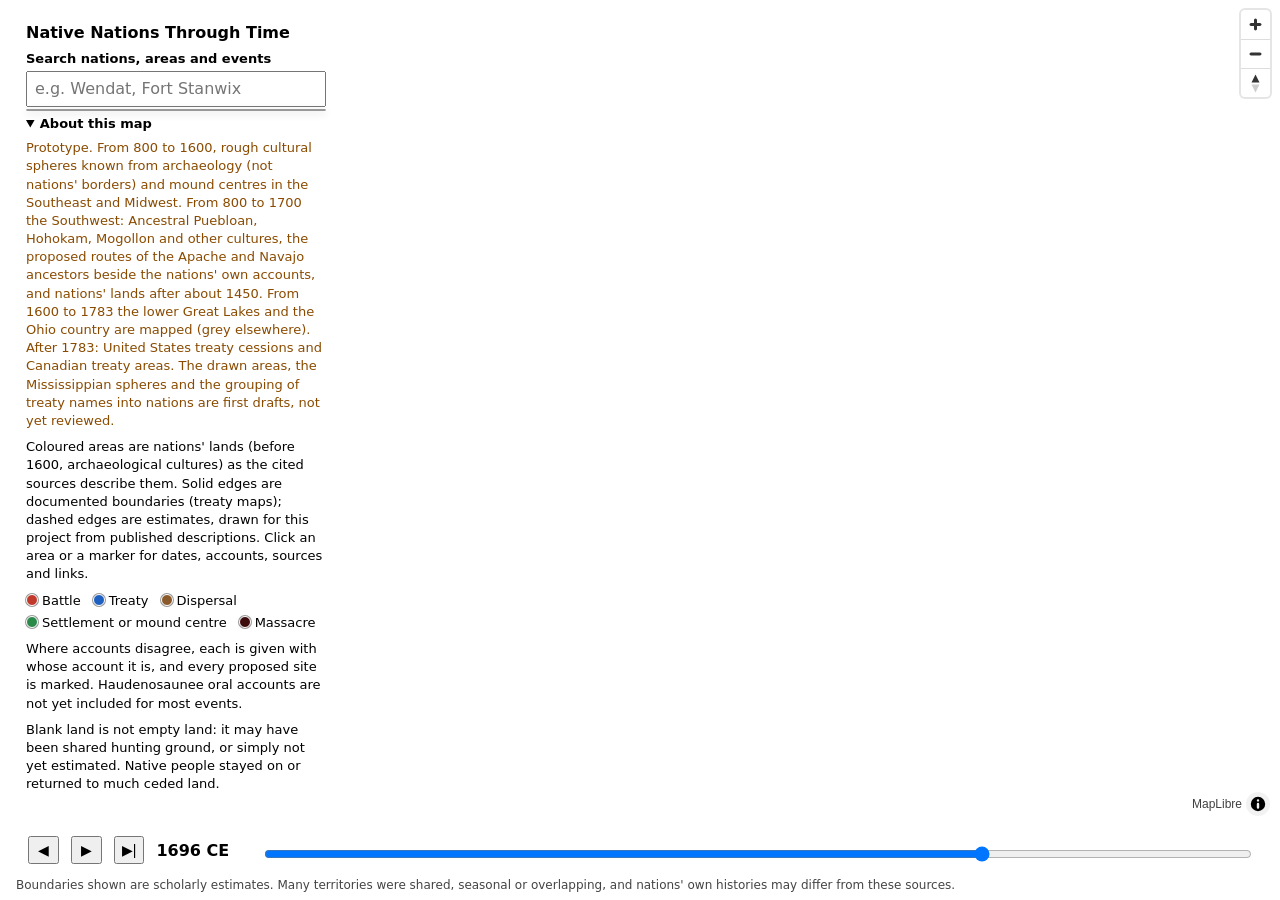
==== commit 6118b72f: "Native Nations Through Time: add the Southwest, 800 to 1700 Co-Authored-By: Claude Opus 5.5 <noreply" ====
--- a/native-history/index.html
+++ b/native-history/index.html
@@ -22,8 +22,11 @@
       <summary>About this map</summary>
       <p class="prototype">
         Prototype. From 800 to 1600, rough cultural spheres known from archaeology (not
-        nations' borders) and mound centres in the Southeast and Midwest. From 1600 to 1783 only
-        the lower Great Lakes and the Ohio country are mapped (grey elsewhere). After 1783: United
+        nations' borders) and mound centres in the Southeast and Midwest. From 800 to 1700 the
+        Southwest: Ancestral Puebloan, Hohokam, Mogollon and other cultures, the proposed routes of
+        the Apache and Navajo ancestors beside the nations' own accounts, and nations' lands after
+        about 1450. From 1600 to 1783 the lower Great Lakes and the Ohio country are mapped (grey
+        elsewhere). After 1783: United
         States treaty cessions and Canadian treaty areas. The drawn areas, the Mississippian
         spheres and the grouping of treaty names into nations are first drafts, not yet reviewed.
       </p>
